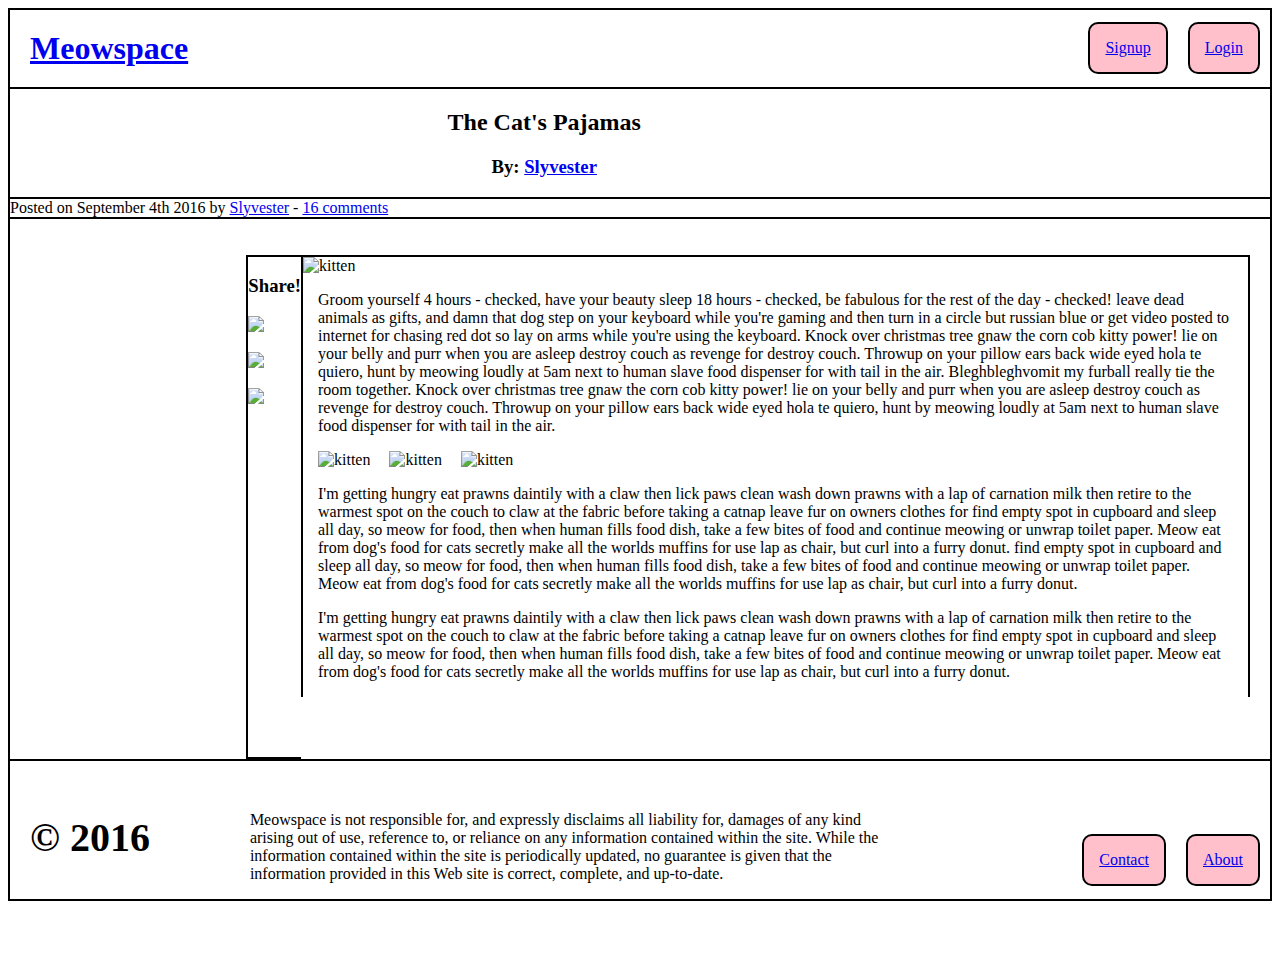
==== articles/cats-pajamas.html @ f9dbd646 "Merge bd7d783ec18daf387c54a79e2b71ac09f9f8f757 into 6782d424b5ca524e29f96435b5346dda5232d22c" ====
<!DOCTYPE html>
<html>
<head>
  <meta charset="UTF-8">
  <title>Meowspace</title>
  <link rel="stylesheet" href="../styles/cats-pajamas.css" media="screen" title="no title" charset="utf-8">
</head>
<body class="border">
  <header>
    <h1 class="home-space"><a href="../index.html"> Meowspace </a></h1>
    <nav>
      <ul>
        <li><a href="#"> Login </a></li>
        <li><a href="#"> Signup </a> </li>
      </ul>
    </nav>
  </header>

  <section class="top-border">
    <h2> The Cat's Pajamas </h2>
    <h3> By: <a href="../profiles/slyvester.html"> Slyvester </a></h3>
    <p class="tb-border">Posted on <time datetime="2016-09-04T16:31:24+02:00"> September 4th 2016</time> by <a href="profiles/slyvester.html">Slyvester</a> - <a href="#comments">16 comments</a></p>
  </section>


  <main>
    <div class="border-table">
      <img src="http://placekitten.com/1000/300" alt="kitten">
      <p>
        Groom yourself 4 hours - checked, have your beauty sleep 18 hours - checked, be fabulous for the rest of the day - checked! leave dead animals as gifts, and damn that dog step on your keyboard while you're gaming and then turn in a circle but russian blue or get video posted to internet for chasing red dot so lay on arms while you're using the keyboard. Knock over christmas tree gnaw the corn cob kitty power! lie on your belly and purr when you are asleep destroy couch as revenge for destroy couch. Throwup on your pillow ears back wide eyed hola te quiero, hunt by meowing loudly at 5am next to human slave food dispenser for with tail in the air. Bleghbleghvomit my furball really tie the room together.
        Knock over christmas tree gnaw the corn cob kitty power! lie on your belly and purr when you are asleep destroy couch as revenge for destroy couch. Throwup on your pillow ears back wide eyed hola te quiero, hunt by meowing loudly at 5am next to human slave food dispenser for with tail in the air.
      </p>
      <img src="http://placekitten.com/300/200" alt="kitten">
      <img src="http://placekitten.com/300/300" alt="kitten">
      <img src="http://placekitten.com/300/400" alt="kitten">
      <p>
        I'm getting hungry eat prawns daintily with a claw then lick paws clean wash down prawns with a lap of carnation milk then retire to the warmest spot on the couch to claw at the fabric before taking a catnap leave fur on owners clothes for find empty spot in cupboard and sleep all day, so meow for food, then when human fills food dish, take a few bites of food and continue meowing or unwrap toilet paper. Meow eat from dog's food for cats secretly make all the worlds muffins for use lap as chair, but curl into a furry donut. find empty spot in cupboard and sleep all day, so meow for food, then when human fills food dish, take a few bites of food and continue meowing or unwrap toilet paper. Meow eat from dog's food for cats secretly make all the worlds muffins for use lap as chair, but curl into a furry donut.
      </p>

      <p>
        I'm getting hungry eat prawns daintily with a claw then lick paws clean wash down prawns with a lap of carnation milk then retire to the warmest spot on the couch to claw at the fabric before taking a catnap leave fur on owners clothes for find empty spot in cupboard and sleep all day, so meow for food, then when human fills food dish, take a few bites of food and continue meowing or unwrap toilet paper. Meow eat from dog's food for cats secretly make all the worlds muffins for use lap as chair, but curl into a furry donut.
      </p>
    </div>
    <aside class="open-border">
      <h3> Share! </h3>
      <a href="facebook.com/meowspace"><img src="../assets/facebook-logo.svg"> </a>
      <a href="myspace.com/meowspace"><img src="../assets/myspace-logo.svg"> </a>
      <a href="twitter.com/meowspace"><img src="../assets/twitter-logo.svg"> </a>
    </aside>
  </main>



  <footer class="top-border">
    <h4> &copy; 2016 </h4>
    <p id="disclaimer"> Meowspace is not responsible for, and expressly disclaims all liability for, damages of any kind arising out of use, reference to, or reliance on any information contained within the site. While the information contained within the site is periodically updated, no guarantee is given that the information provided in this Web site is correct, complete, and up-to-date. </p>
    <nav>
      <ul>
        <li><a href="#about"> About </a></li>
        <li><a href="#contact"> Contact </a> </li>
      </ul>
    </nav>
  </footer>
</body>
</html>
---- styles/cats-pajamas.css ----
header nav {
  position: relative;
  top: -75px;
}

header li {
  list-style-type: none;
  display: inline;
}

div {
  margin-right: 20px;
  max-width: 75%;
  float: right;
  margin-top: 20px;
}

main img:first-child {
  max-width: 100%
}

main img:nth-child(1n+2) {
  max-width: 30%;
  margin-left: 15px;
}

main p {
  margin-left: 15px;
  margin-right: 15px;
}

aside {
  float: right;
  max-width: 15%;
  margin-top: 20px;
  height: 500px;
}

aside h3 {
  text-align: center;
}

aside img {
  display: block;
  margin-bottom: 20px;
  margin-right: auto;
  margin-left: auto;
  margin-bottom: 20px;
}

footer {
  clear: both;
}

.border {
  border: black 2px solid;
}

.top-border {
  border-top: black 2px solid;
}

.tb-border {
  border-top: black 2px solid;
  border-bottom: black 2px solid;
}

.open-border {
  border-left: black 2px solid;
  border-top: black 2px solid;
  border-bottom: black 2px solid;
}

.border-table {
  border-top: black 2px solid;
  border-left: black 2px solid;
  border-right: black 2px solid;
}

section h3, section h2, section h1 {
  text-align: center;
}

footer li {
  display: inline;
}

footer a[href*="#"], header a[href*="#"] {
  background-color: pink;
  float: right;
  margin: 10px;
  border: black 2px solid;
  padding: 15px;
  border-radius: 10px;
}

footer h4 {
  float: left;
  font-size: 40px;
  margin-left: 20px;
  margin-right: 100px;
}

footer nav {
  position: relative;
  top: -75px;
}

#disclaimer {
  max-width: 70%;
  margin-top: 50px;
}

.home-space {
  display: block;
  margin: 20px;
}
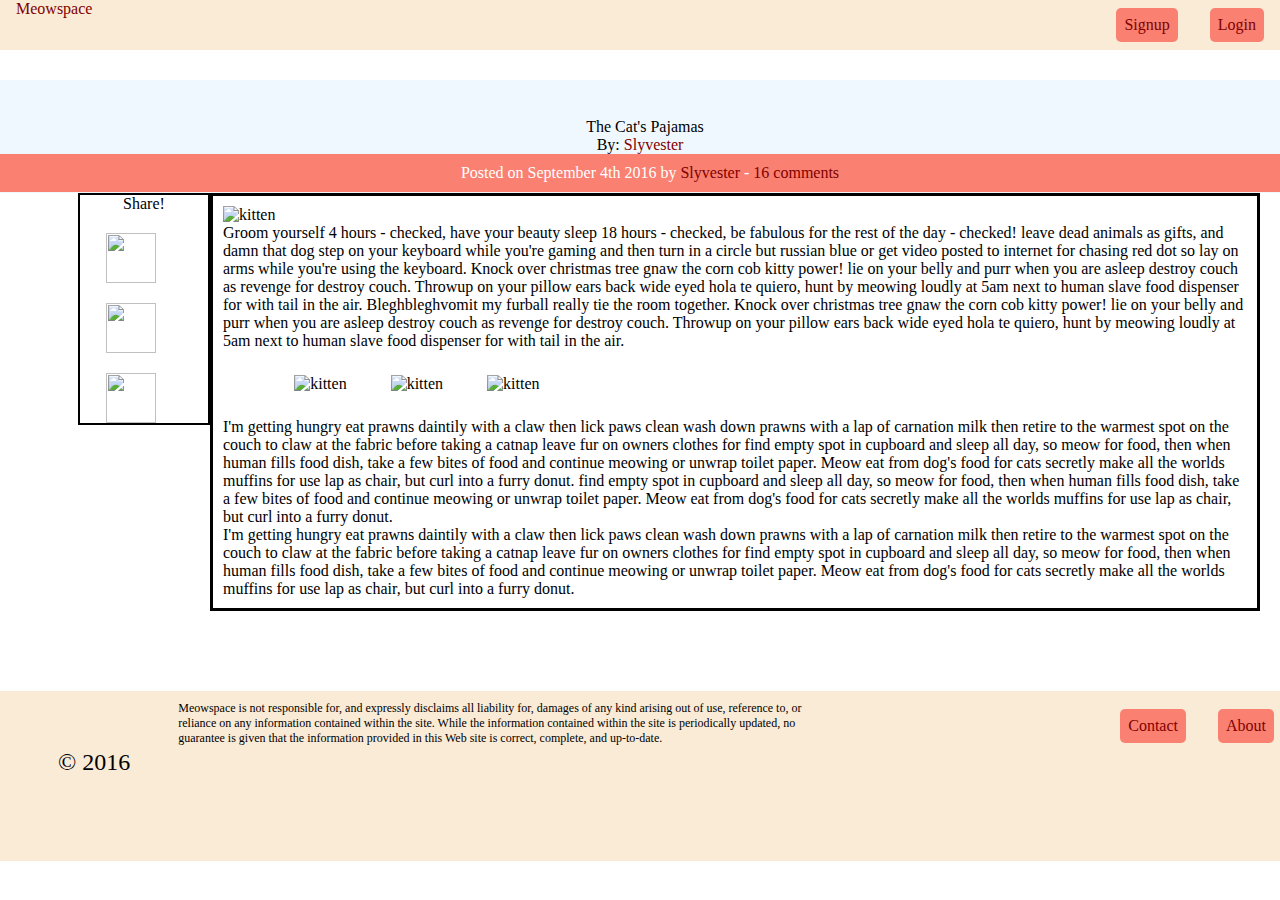
==== commit a71ad01a: "Merge 3374db02d0bcbc5fcd4f04e341bbf0917713c3c5 into 6782d424b5ca524e29f96435b5346dda5232d22c" ====
--- a/articles/cats-pajamas.html
+++ b/articles/cats-pajamas.html
@@ -1,65 +1,71 @@
 <!DOCTYPE html>
 <html>
-<head>
-  <meta charset="UTF-8">
-  <title>Meowspace</title>
-  <link rel="stylesheet" href="../styles/cats-pajamas.css" media="screen" title="no title" charset="utf-8">
-</head>
-<body class="border">
-  <header>
-    <h1 class="home-space"><a href="../index.html"> Meowspace </a></h1>
-    <nav>
-      <ul>
-        <li><a href="#"> Login </a></li>
-        <li><a href="#"> Signup </a> </li>
-      </ul>
-    </nav>
-  </header>
+  <head>
+    <meta charset="UTF-8">
+    <title>Meowspace</title>
+    <link rel="stylesheet" href="/styles/reset.css">
+    <link rel="stylesheet" href="../styles/main.css">
+  </head>
+  <body>
+    <header>
+      <h1><a href="../index.html"> Meowspace </a></h1>
+      <nav>
+        <ul>
+          <li><a href="#"> Login </a></li>
+          <li><a href="#"> Signup </a> </li>
+        </ul>
+      </nav>
+    </header>
 
-  <section class="top-border">
-    <h2> The Cat's Pajamas </h2>
-    <h3> By: <a href="../profiles/slyvester.html"> Slyvester </a></h3>
-    <p class="tb-border">Posted on <time datetime="2016-09-04T16:31:24+02:00"> September 4th 2016</time> by <a href="profiles/slyvester.html">Slyvester</a> - <a href="#comments">16 comments</a></p>
-  </section>
+    <section id="article-heading">
+      <h2> The Cat's Pajamas </h2>
+      <h3> By: <a href="../profiles/slyvester.html"> Slyvester </a></h3>
+      <section id="post-details">
+        <p>Posted on <time datetime="2016-09-04T16:31:24+02:00"> September 4th 2016</time> by <a href="profiles/slyvester.html">Slyvester</a> - <a href="#comments">16 comments</a></p>
+      </section>
+    </section>
 
+    <main>
+      <section class="article-content">
+        <img src="http://placekitten.com/1000/300" alt="kitten">
+        <p>
+          Groom yourself 4 hours - checked, have your beauty sleep 18 hours - checked, be fabulous for the rest of the day - checked! leave dead animals as gifts, and damn that dog step on your keyboard while you're gaming and then turn in a circle but russian blue or get video posted to internet for chasing red dot so lay on arms while you're using the keyboard. Knock over christmas tree gnaw the corn cob kitty power! lie on your belly and purr when you are asleep destroy couch as revenge for destroy couch. Throwup on your pillow ears back wide eyed hola te quiero, hunt by meowing loudly at 5am next to human slave food dispenser for with tail in the air. Bleghbleghvomit my furball really tie the room together.
+          Knock over christmas tree gnaw the corn cob kitty power! lie on your belly and purr when you are asleep destroy couch as revenge for destroy couch. Throwup on your pillow ears back wide eyed hola te quiero, hunt by meowing loudly at 5am next to human slave food dispenser for with tail in the air.
+        </p>
+        <section class="photos-row">          
+          <img src="http://placekitten.com/300/200" alt="kitten">
+          <img src="http://placekitten.com/300/300" alt="kitten">
+          <img src="http://placekitten.com/300/400" alt="kitten">
+        </section>
+        <p>
+          I'm getting hungry eat prawns daintily with a claw then lick paws clean wash down prawns with a lap of carnation milk then retire to the warmest spot on the couch to claw at the fabric before taking a catnap leave fur on owners clothes for find empty spot in cupboard and sleep all day, so meow for food, then when human fills food dish, take a few bites of food and continue meowing or unwrap toilet paper. Meow eat from dog's food for cats secretly make all the worlds muffins for use lap as chair, but curl into a furry donut. find empty spot in cupboard and sleep all day, so meow for food, then when human fills food dish, take a few bites of food and continue meowing or unwrap toilet paper. Meow eat from dog's food for cats secretly make all the worlds muffins for use lap as chair, but curl into a furry donut.
+        </p>
 
-  <main>
-    <div class="border-table">
-      <img src="http://placekitten.com/1000/300" alt="kitten">
-      <p>
-        Groom yourself 4 hours - checked, have your beauty sleep 18 hours - checked, be fabulous for the rest of the day - checked! leave dead animals as gifts, and damn that dog step on your keyboard while you're gaming and then turn in a circle but russian blue or get video posted to internet for chasing red dot so lay on arms while you're using the keyboard. Knock over christmas tree gnaw the corn cob kitty power! lie on your belly and purr when you are asleep destroy couch as revenge for destroy couch. Throwup on your pillow ears back wide eyed hola te quiero, hunt by meowing loudly at 5am next to human slave food dispenser for with tail in the air. Bleghbleghvomit my furball really tie the room together.
-        Knock over christmas tree gnaw the corn cob kitty power! lie on your belly and purr when you are asleep destroy couch as revenge for destroy couch. Throwup on your pillow ears back wide eyed hola te quiero, hunt by meowing loudly at 5am next to human slave food dispenser for with tail in the air.
-      </p>
-      <img src="http://placekitten.com/300/200" alt="kitten">
-      <img src="http://placekitten.com/300/300" alt="kitten">
-      <img src="http://placekitten.com/300/400" alt="kitten">
-      <p>
-        I'm getting hungry eat prawns daintily with a claw then lick paws clean wash down prawns with a lap of carnation milk then retire to the warmest spot on the couch to claw at the fabric before taking a catnap leave fur on owners clothes for find empty spot in cupboard and sleep all day, so meow for food, then when human fills food dish, take a few bites of food and continue meowing or unwrap toilet paper. Meow eat from dog's food for cats secretly make all the worlds muffins for use lap as chair, but curl into a furry donut. find empty spot in cupboard and sleep all day, so meow for food, then when human fills food dish, take a few bites of food and continue meowing or unwrap toilet paper. Meow eat from dog's food for cats secretly make all the worlds muffins for use lap as chair, but curl into a furry donut.
-      </p>
+        <p>
+          I'm getting hungry eat prawns daintily with a claw then lick paws clean wash down prawns with a lap of carnation milk then retire to the warmest spot on the couch to claw at the fabric before taking a catnap leave fur on owners clothes for find empty spot in cupboard and sleep all day, so meow for food, then when human fills food dish, take a few bites of food and continue meowing or unwrap toilet paper. Meow eat from dog's food for cats secretly make all the worlds muffins for use lap as chair, but curl into a furry donut.
+        </p>
 
-      <p>
-        I'm getting hungry eat prawns daintily with a claw then lick paws clean wash down prawns with a lap of carnation milk then retire to the warmest spot on the couch to claw at the fabric before taking a catnap leave fur on owners clothes for find empty spot in cupboard and sleep all day, so meow for food, then when human fills food dish, take a few bites of food and continue meowing or unwrap toilet paper. Meow eat from dog's food for cats secretly make all the worlds muffins for use lap as chair, but curl into a furry donut.
-      </p>
-    </div>
-    <aside class="open-border">
-      <h3> Share! </h3>
-      <a href="facebook.com/meowspace"><img src="../assets/facebook-logo.svg"> </a>
-      <a href="myspace.com/meowspace"><img src="../assets/myspace-logo.svg"> </a>
-      <a href="twitter.com/meowspace"><img src="../assets/twitter-logo.svg"> </a>
-    </aside>
-  </main>
+      </section>
+      <aside>
+        <h3> Share! </h3>
+        <a href="facebook.com/meowspace"><img src="../assets/facebook-logo.svg"> </a>
+        <a href="myspace.com/meowspace"><img src="../assets/myspace-logo.svg"> </a>
+        <a href="twitter.com/meowspace"><img src="../assets/twitter-logo.svg"> </a>
+      </aside>
+    </main>
 
 
 
-  <footer class="top-border">
-    <h4> &copy; 2016 </h4>
-    <p id="disclaimer"> Meowspace is not responsible for, and expressly disclaims all liability for, damages of any kind arising out of use, reference to, or reliance on any information contained within the site. While the information contained within the site is periodically updated, no guarantee is given that the information provided in this Web site is correct, complete, and up-to-date. </p>
-    <nav>
-      <ul>
-        <li><a href="#about"> About </a></li>
-        <li><a href="#contact"> Contact </a> </li>
-      </ul>
-    </nav>
-  </footer>
+
+    <footer>
+      <h4> &copy; 2016 </h4>
+      <p id="disclaimer"> Meowspace is not responsible for, and expressly disclaims all liability for, damages of any kind arising out of use, reference to, or reliance on any information contained within the site. While the information contained within the site is periodically updated, no guarantee is given that the information provided in this Web site is correct, complete, and up-to-date. </p>
+      <nav>
+        <ul>
+          <li><a href="#about"> About </a></li>
+          <li><a href="#contact"> Contact </a> </li>
+        </ul>
+      </nav>
+    </footer>
 </body>
 </html>
--- a/styles/main.css
+++ b/styles/main.css
@@ -0,0 +1,231 @@
+html, body, footer, header, hgroup,
+menu, nav, output, ruby, section, summary,
+time, mark, audio, video {
+	margin: 0;
+	padding: 0;
+	border: 0;
+	font-size: 100%;
+	font: inherit;
+	vertical-align: baseline;
+}
+
+header {
+  position:fixed;
+  top: 0;
+  width: 100%;
+  background-color: antiquewhite;
+  z-index: 100;
+}
+
+header h1 {
+  float: left;
+  margin-left: 1em;
+}
+
+nav ul li {
+  display: inline;
+  float: right;
+  margin: .5em 1em;
+  padding: .5em;
+  background-color: salmon;
+  border-radius: 5px;
+}
+
+a {
+  text-decoration: none;
+  color: maroon;
+}
+
+#index {
+  margin: 120px 0 0 20px;
+}
+
+#index h2 {
+  text-align: left;
+}
+
+/*home page articles*/
+.articles {
+  width: 65%;
+  float: left;
+}
+
+.articles h3, h2 {
+  text-align: left;
+  margin-left: 10px;
+}
+
+.articles article {
+  border: 2px solid salmon;
+  padding: 20px;
+  border-radius: 5px;
+}
+
+.articles article > p {
+  background-color: salmon;
+  padding: 10px;
+  margin: 0 0 10px 0;
+}
+
+
+footer {
+  clear: both;
+  background-color: antiquewhite;
+  height: 150px;
+  position: relative;
+  top: 80px;
+  padding: 10px;
+	width: 100%;
+}
+
+footer h4 {
+  float: left;
+  margin: 2em;
+  font-size: 1.5em;
+}
+
+footer p {
+  float: left;
+  width: 50%;
+	font-size: .75em;
+}
+
+#article-heading {
+  margin-top: 80px;
+  background-color: aliceblue;
+  padding: 3% 0;
+  position: relative;
+}
+
+#article-heading h1, h2, h3 {
+  text-align: center;
+}
+
+#article-heading img {
+  position: absolute;
+  bottom: -60%;
+  border-radius: 50%;
+  width: 15%;
+  margin-left: 3%;
+}
+
+#article-heading p {
+  background-color: salmon;
+  width: 100%;
+  float: left;
+  text-align: center;
+  padding: 10px;
+}
+
+#post-details {
+  background-color: black;
+  color: white;
+}
+
+.article-content {
+  border: 3px solid black;
+  float: right;
+  width: 80%;
+  margin: 0 20px 0 0;
+  padding: 10px;
+}
+
+section.article-content > img {
+	width: 100%;
+	height: auto;
+}
+
+.photos-row img {
+	height: 200px;
+	/*width: auto;*/
+	padding: 5px 20px;
+	/*margin: 0 auto;
+	display: inline-block;
+	align-content: center;*/
+}
+
+.photos-row {
+	/*align-content: center;*/
+	width: 90%;
+	margin: 20px auto;
+}
+
+/*share aside on article page*/
+aside img {
+  width: 50px;
+  height: 50px;
+  display: block;
+  /*margin: 10px;*/
+  margin-left: 20%;
+  margin-top: 20px;
+}
+
+aside {
+  width: 10%;
+  text-align: center;
+  border: 2px solid black;
+  /*margin: 0, 0, 0, 10px;*/
+  float: right;
+  margin-left: 10px;
+}
+
+#top-cats {
+  width: 30%;
+  float: right;
+  text-align: center;
+  margin-right: 20px;
+  border: 1px solid gold;
+  border-radius: 5px;
+}
+
+#top-cats img {
+  border-radius: 50%;
+  float: left;
+  width: 80px;
+  height: 80px;
+  margin: 5px;
+}
+#top-cats h3 {
+  float: right;
+  margin-right: 35%;
+  margin-top: -3px;
+}
+
+#top-cats p {
+  clear: right;
+  padding: 10px;
+}
+
+#top-cats h2 {
+  border: 2px solid gold;
+  margin: 0;
+  padding: 10px;
+  text-align: center;
+}
+
+#top-cats section {
+  border: 2px solid gold;
+  padding: 10px;
+}
+
+#profile {
+  position: relative;
+  top: 80px;
+  margin: 0 20px;
+}
+
+#profile h2 {
+  text-align: left;
+  padding-left: 10px;
+}
+
+#profile article {
+  display: inline-block;
+  width: 25%;
+  height: 300px;
+  border: 2px solid black;
+  padding: 10px;
+  margin: 20px;
+  box-shadow: 10px 10px 5px 0px rgba(0,0,0,0.75);
+  min-width: 200px;
+}
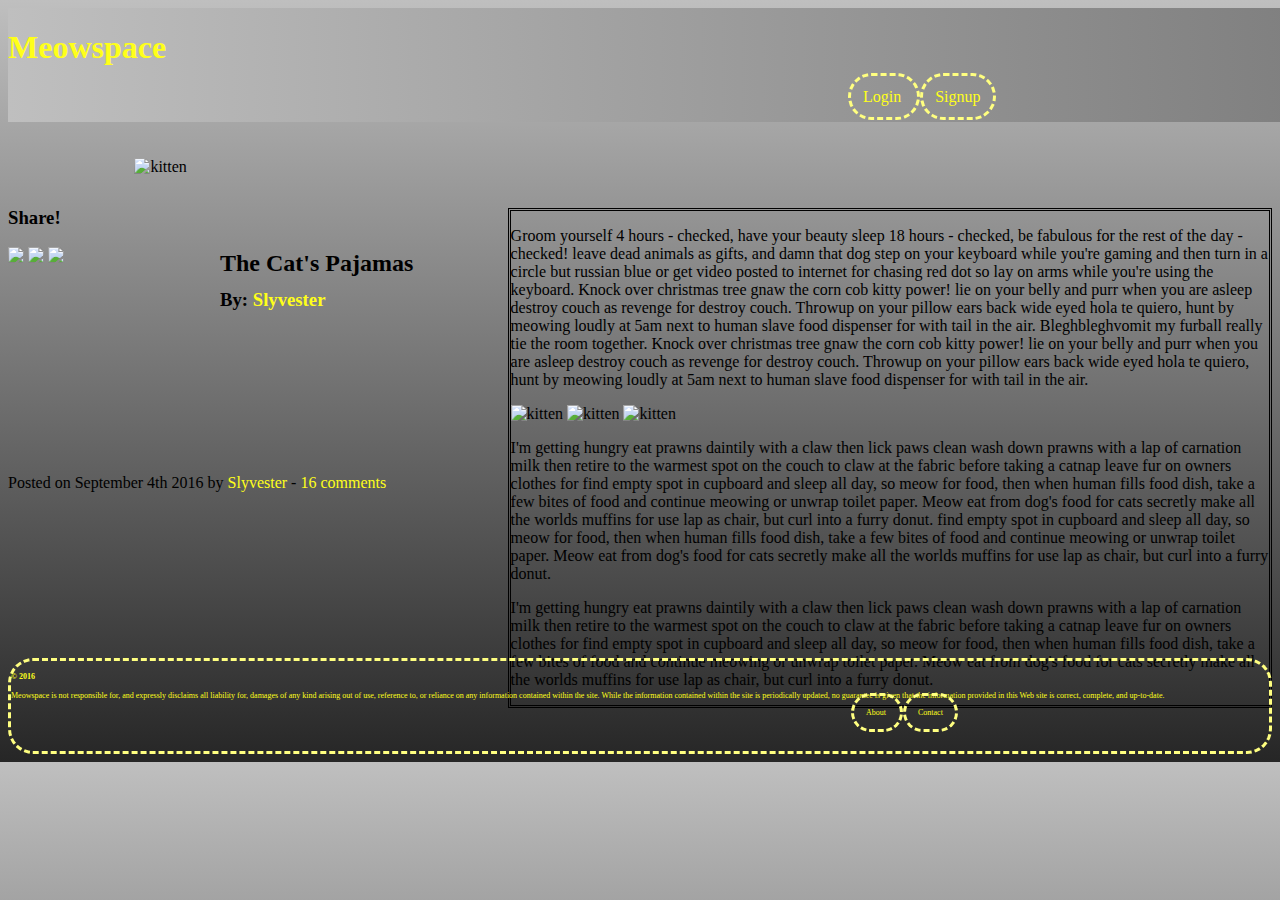
==== commit 6fefe561: "Merge 5f8f6e5054fd61eae40d6676861db1fd0888e8ee into 6782d424b5ca524e29f96435b5346dda5232d22c" ====
--- a/articles/cats-pajamas.html
+++ b/articles/cats-pajamas.html
@@ -3,8 +3,7 @@
   <head>
     <meta charset="UTF-8">
     <title>Meowspace</title>
-    <link rel="stylesheet" href="/styles/reset.css">
-    <link rel="stylesheet" href="../styles/main.css">
+    <link rel ="stylesheet" href="../styles/cats.css" type = "text/css">
   </head>
   <body>
     <header>
@@ -17,35 +16,31 @@
       </nav>
     </header>
 
-    <section id="article-heading">
-      <h2> The Cat's Pajamas </h2>
-      <h3> By: <a href="../profiles/slyvester.html"> Slyvester </a></h3>
-      <section id="post-details">
-        <p>Posted on <time datetime="2016-09-04T16:31:24+02:00"> September 4th 2016</time> by <a href="profiles/slyvester.html">Slyvester</a> - <a href="#comments">16 comments</a></p>
-      </section>
+    <section>
+
+      <h2 class="line-text"> The Cat's Pajamas </h2>
+      <h3 class="other-text"> By: <a href="../profiles/slyvester.html"> Slyvester </a></h3>
+      <p>Posted on <time datetime="2016-09-04T16:31:24+02:00"> September 4th 2016</time> by <a href="profiles/slyvester.html">Slyvester</a> - <a href="#comments">16 comments</a></p>
     </section>
 
     <main>
-      <section class="article-content">
-        <img src="http://placekitten.com/1000/300" alt="kitten">
-        <p>
-          Groom yourself 4 hours - checked, have your beauty sleep 18 hours - checked, be fabulous for the rest of the day - checked! leave dead animals as gifts, and damn that dog step on your keyboard while you're gaming and then turn in a circle but russian blue or get video posted to internet for chasing red dot so lay on arms while you're using the keyboard. Knock over christmas tree gnaw the corn cob kitty power! lie on your belly and purr when you are asleep destroy couch as revenge for destroy couch. Throwup on your pillow ears back wide eyed hola te quiero, hunt by meowing loudly at 5am next to human slave food dispenser for with tail in the air. Bleghbleghvomit my furball really tie the room together.
-          Knock over christmas tree gnaw the corn cob kitty power! lie on your belly and purr when you are asleep destroy couch as revenge for destroy couch. Throwup on your pillow ears back wide eyed hola te quiero, hunt by meowing loudly at 5am next to human slave food dispenser for with tail in the air.
-        </p>
-        <section class="photos-row">          
-          <img src="http://placekitten.com/300/200" alt="kitten">
-          <img src="http://placekitten.com/300/300" alt="kitten">
-          <img src="http://placekitten.com/300/400" alt="kitten">
-        </section>
-        <p>
-          I'm getting hungry eat prawns daintily with a claw then lick paws clean wash down prawns with a lap of carnation milk then retire to the warmest spot on the couch to claw at the fabric before taking a catnap leave fur on owners clothes for find empty spot in cupboard and sleep all day, so meow for food, then when human fills food dish, take a few bites of food and continue meowing or unwrap toilet paper. Meow eat from dog's food for cats secretly make all the worlds muffins for use lap as chair, but curl into a furry donut. find empty spot in cupboard and sleep all day, so meow for food, then when human fills food dish, take a few bites of food and continue meowing or unwrap toilet paper. Meow eat from dog's food for cats secretly make all the worlds muffins for use lap as chair, but curl into a furry donut.
-        </p>
+      <img src="http://placekitten.com/1000/300" alt="kitten">
+<div>
+      <p>
+        Groom yourself 4 hours - checked, have your beauty sleep 18 hours - checked, be fabulous for the rest of the day - checked! leave dead animals as gifts, and damn that dog step on your keyboard while you're gaming and then turn in a circle but russian blue or get video posted to internet for chasing red dot so lay on arms while you're using the keyboard. Knock over christmas tree gnaw the corn cob kitty power! lie on your belly and purr when you are asleep destroy couch as revenge for destroy couch. Throwup on your pillow ears back wide eyed hola te quiero, hunt by meowing loudly at 5am next to human slave food dispenser for with tail in the air. Bleghbleghvomit my furball really tie the room together.
+        Knock over christmas tree gnaw the corn cob kitty power! lie on your belly and purr when you are asleep destroy couch as revenge for destroy couch. Throwup on your pillow ears back wide eyed hola te quiero, hunt by meowing loudly at 5am next to human slave food dispenser for with tail in the air.
+      </p>
+      <img src="http://placekitten.com/300/200" alt="kitten">
+      <img src="http://placekitten.com/300/300" alt="kitten">
+      <img src="http://placekitten.com/300/400" alt="kitten">
+      <p>
+        I'm getting hungry eat prawns daintily with a claw then lick paws clean wash down prawns with a lap of carnation milk then retire to the warmest spot on the couch to claw at the fabric before taking a catnap leave fur on owners clothes for find empty spot in cupboard and sleep all day, so meow for food, then when human fills food dish, take a few bites of food and continue meowing or unwrap toilet paper. Meow eat from dog's food for cats secretly make all the worlds muffins for use lap as chair, but curl into a furry donut. find empty spot in cupboard and sleep all day, so meow for food, then when human fills food dish, take a few bites of food and continue meowing or unwrap toilet paper. Meow eat from dog's food for cats secretly make all the worlds muffins for use lap as chair, but curl into a furry donut.
+      </p>
 
-        <p>
-          I'm getting hungry eat prawns daintily with a claw then lick paws clean wash down prawns with a lap of carnation milk then retire to the warmest spot on the couch to claw at the fabric before taking a catnap leave fur on owners clothes for find empty spot in cupboard and sleep all day, so meow for food, then when human fills food dish, take a few bites of food and continue meowing or unwrap toilet paper. Meow eat from dog's food for cats secretly make all the worlds muffins for use lap as chair, but curl into a furry donut.
-        </p>
-
-      </section>
+      <p>
+        I'm getting hungry eat prawns daintily with a claw then lick paws clean wash down prawns with a lap of carnation milk then retire to the warmest spot on the couch to claw at the fabric before taking a catnap leave fur on owners clothes for find empty spot in cupboard and sleep all day, so meow for food, then when human fills food dish, take a few bites of food and continue meowing or unwrap toilet paper. Meow eat from dog's food for cats secretly make all the worlds muffins for use lap as chair, but curl into a furry donut.
+      </p>
+    </div>
       <aside>
         <h3> Share! </h3>
         <a href="facebook.com/meowspace"><img src="../assets/facebook-logo.svg"> </a>
--- a/styles/cats.css
+++ b/styles/cats.css
@@ -0,0 +1,86 @@
+header {
+  background: linear-gradient(to right,#bfbfbf, #808080);
+  position: fixed;
+  width: 100%;
+  float: left;
+}
+
+a:visited {
+color: #404040;
+}
+ ul li{
+  position: relative;
+  left: 800px;
+  display: inline;
+  list-style: none;
+  padding: 12px;
+  border:  #ffff80 dashed;
+  border-radius: 25px;
+}
+
+a:link{
+  color:  #ffff1a;
+  text-decoration: none;
+  font-style: "Trebuchet MS", Helvetica, sans-serif;
+}
+
+body {
+    background: linear-gradient(to bottom,#bfbfbf, #262626);
+}
+h2.line-text{
+  position: absolute;
+  top: 230px;
+  left: 220px;
+}
+
+h3.other-text{
+  position: absolute;
+  top: 270px;
+  left: 220px;
+}
+
+main{
+  height: 50%;
+  padding-top: 100px;
+  clear:both;
+}
+
+
+section p{
+  position: relative;
+  top: 450px;
+  float: left;
+
+}
+
+main div {
+  position: relative;
+  top: 50px;
+  float: right;
+  display: inline;
+  width: 60%;
+  border-color: black;
+  border-style: double;
+  clear: both;
+
+}
+aside {
+  float: left;
+  width: 10%;
+padding-top: 30px;
+}
+ aside img {
+ max-width: 100%;
+ max-height: 100%;
+ object-fit: contain;
+}
+footer {
+
+  font-size: .5em;
+  color:  #ffff1a;
+  border:  #ffff80 dashed;
+  border-radius: 25px;
+  position: relative;
+  height: 90px;
+  clear: both;
+}
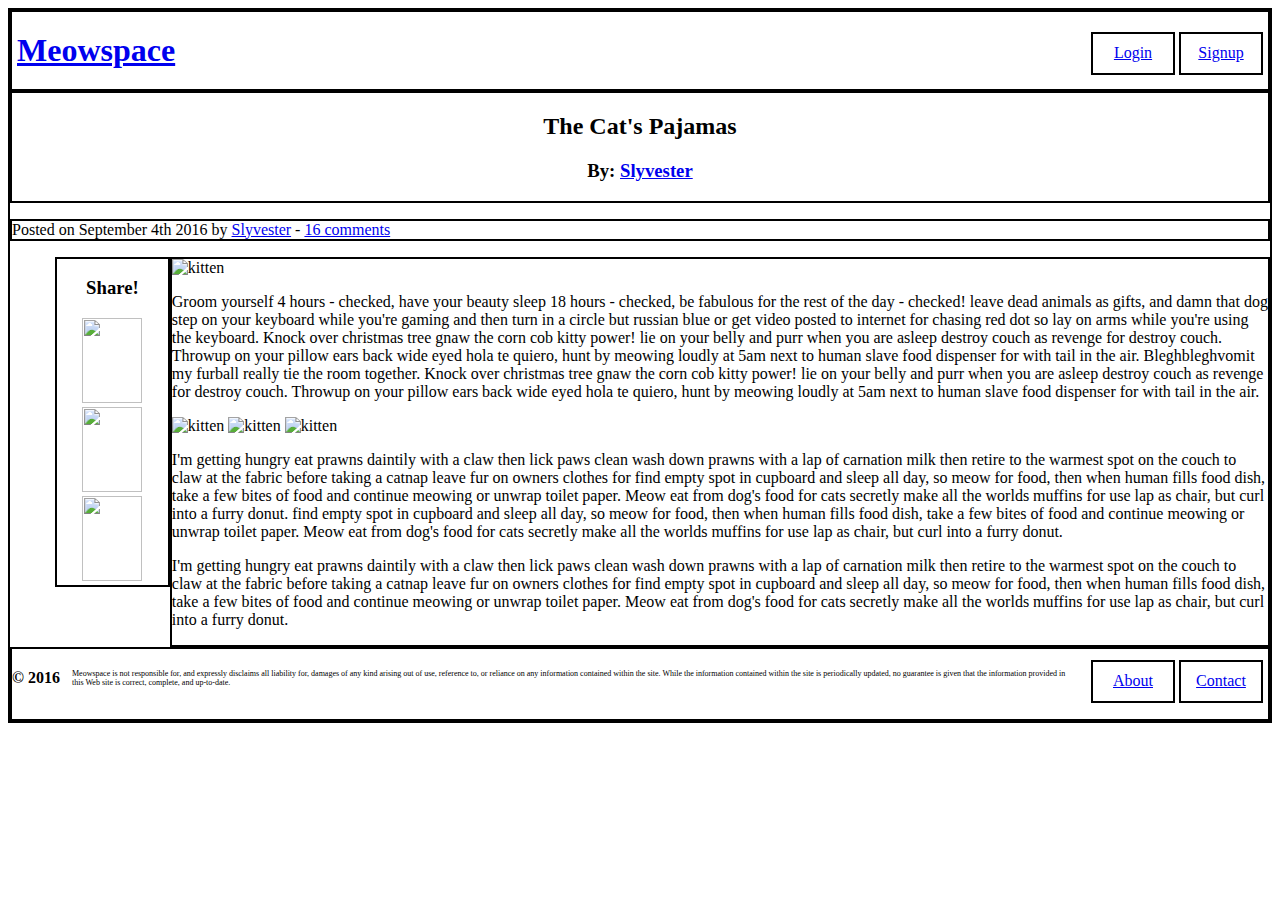
==== commit ed02255d: "Merge f69385327563e3de0b5437add86115ff69f65279 into 6782d424b5ca524e29f96435b5346dda5232d22c" ====
--- a/articles/cats-pajamas.html
+++ b/articles/cats-pajamas.html
@@ -2,8 +2,10 @@
 <html>
   <head>
     <meta charset="UTF-8">
+    <link href="../styles/articles.css" rel="stylesheet">
+    <link href="../styles/background.css" rel="stylesheet">
+
     <title>Meowspace</title>
-    <link rel ="stylesheet" href="../styles/cats.css" type = "text/css">
   </head>
   <body>
     <header>
@@ -17,30 +19,31 @@
     </header>
 
     <section>
-
-      <h2 class="line-text"> The Cat's Pajamas </h2>
-      <h3 class="other-text"> By: <a href="../profiles/slyvester.html"> Slyvester </a></h3>
+      <div>
+        <h2> The Cat's Pajamas </h2>
+        <h3> By: <a href="../profiles/slyvester.html"> Slyvester </a></h3>
+      </div>
       <p>Posted on <time datetime="2016-09-04T16:31:24+02:00"> September 4th 2016</time> by <a href="profiles/slyvester.html">Slyvester</a> - <a href="#comments">16 comments</a></p>
     </section>
 
     <main>
-      <img src="http://placekitten.com/1000/300" alt="kitten">
-<div>
-      <p>
-        Groom yourself 4 hours - checked, have your beauty sleep 18 hours - checked, be fabulous for the rest of the day - checked! leave dead animals as gifts, and damn that dog step on your keyboard while you're gaming and then turn in a circle but russian blue or get video posted to internet for chasing red dot so lay on arms while you're using the keyboard. Knock over christmas tree gnaw the corn cob kitty power! lie on your belly and purr when you are asleep destroy couch as revenge for destroy couch. Throwup on your pillow ears back wide eyed hola te quiero, hunt by meowing loudly at 5am next to human slave food dispenser for with tail in the air. Bleghbleghvomit my furball really tie the room together.
-        Knock over christmas tree gnaw the corn cob kitty power! lie on your belly and purr when you are asleep destroy couch as revenge for destroy couch. Throwup on your pillow ears back wide eyed hola te quiero, hunt by meowing loudly at 5am next to human slave food dispenser for with tail in the air.
-      </p>
-      <img src="http://placekitten.com/300/200" alt="kitten">
-      <img src="http://placekitten.com/300/300" alt="kitten">
-      <img src="http://placekitten.com/300/400" alt="kitten">
-      <p>
-        I'm getting hungry eat prawns daintily with a claw then lick paws clean wash down prawns with a lap of carnation milk then retire to the warmest spot on the couch to claw at the fabric before taking a catnap leave fur on owners clothes for find empty spot in cupboard and sleep all day, so meow for food, then when human fills food dish, take a few bites of food and continue meowing or unwrap toilet paper. Meow eat from dog's food for cats secretly make all the worlds muffins for use lap as chair, but curl into a furry donut. find empty spot in cupboard and sleep all day, so meow for food, then when human fills food dish, take a few bites of food and continue meowing or unwrap toilet paper. Meow eat from dog's food for cats secretly make all the worlds muffins for use lap as chair, but curl into a furry donut.
-      </p>
+      <div id="rightstuff">
+        <img src="http://placekitten.com/1000/300" alt="kitten">
+        <p>
+          Groom yourself 4 hours - checked, have your beauty sleep 18 hours - checked, be fabulous for the rest of the day - checked! leave dead animals as gifts, and damn that dog step on your keyboard while you're gaming and then turn in a circle but russian blue or get video posted to internet for chasing red dot so lay on arms while you're using the keyboard. Knock over christmas tree gnaw the corn cob kitty power! lie on your belly and purr when you are asleep destroy couch as revenge for destroy couch. Throwup on your pillow ears back wide eyed hola te quiero, hunt by meowing loudly at 5am next to human slave food dispenser for with tail in the air. Bleghbleghvomit my furball really tie the room together.
+          Knock over christmas tree gnaw the corn cob kitty power! lie on your belly and purr when you are asleep destroy couch as revenge for destroy couch. Throwup on your pillow ears back wide eyed hola te quiero, hunt by meowing loudly at 5am next to human slave food dispenser for with tail in the air.
+        </p>
+        <img src="http://placekitten.com/300/200" alt="kitten">
+        <img src="http://placekitten.com/300/300" alt="kitten">
+        <img src="http://placekitten.com/300/400" alt="kitten">
+        <p>
+          I'm getting hungry eat prawns daintily with a claw then lick paws clean wash down prawns with a lap of carnation milk then retire to the warmest spot on the couch to claw at the fabric before taking a catnap leave fur on owners clothes for find empty spot in cupboard and sleep all day, so meow for food, then when human fills food dish, take a few bites of food and continue meowing or unwrap toilet paper. Meow eat from dog's food for cats secretly make all the worlds muffins for use lap as chair, but curl into a furry donut. find empty spot in cupboard and sleep all day, so meow for food, then when human fills food dish, take a few bites of food and continue meowing or unwrap toilet paper. Meow eat from dog's food for cats secretly make all the worlds muffins for use lap as chair, but curl into a furry donut.
+        </p>
 
-      <p>
-        I'm getting hungry eat prawns daintily with a claw then lick paws clean wash down prawns with a lap of carnation milk then retire to the warmest spot on the couch to claw at the fabric before taking a catnap leave fur on owners clothes for find empty spot in cupboard and sleep all day, so meow for food, then when human fills food dish, take a few bites of food and continue meowing or unwrap toilet paper. Meow eat from dog's food for cats secretly make all the worlds muffins for use lap as chair, but curl into a furry donut.
-      </p>
-    </div>
+        <p>
+          I'm getting hungry eat prawns daintily with a claw then lick paws clean wash down prawns with a lap of carnation milk then retire to the warmest spot on the couch to claw at the fabric before taking a catnap leave fur on owners clothes for find empty spot in cupboard and sleep all day, so meow for food, then when human fills food dish, take a few bites of food and continue meowing or unwrap toilet paper. Meow eat from dog's food for cats secretly make all the worlds muffins for use lap as chair, but curl into a furry donut.
+        </p>
+      </div>
       <aside>
         <h3> Share! </h3>
         <a href="facebook.com/meowspace"><img src="../assets/facebook-logo.svg"> </a>
--- a/styles/articles.css
+++ b/styles/articles.css
@@ -0,0 +1,29 @@
+div, section p, aside{
+  border: 2px solid black;
+}
+
+div h2, div h3 {
+  text-align: center;
+}
+
+img {
+  height: 200px;
+}
+
+#rightstuff {
+  float: right;
+  max-width: 87%;
+}
+
+aside {
+  max-width: 10%;
+  margin-left: 45px;
+  margin-right: 0px;
+  overflow:hidden;
+  text-align: center;
+}
+
+aside img {
+  width: 60px;
+  height: 85px;
+}
--- a/styles/background.css
+++ b/styles/background.css
@@ -0,0 +1,65 @@
+body {
+  border: 2px solid black;
+}
+
+header {
+  border: 2px solid black;
+  overflow: hidden;
+}
+
+header h1 {
+  float: left;
+  margin-top: 20px;
+  margin-bottom: 20px;
+  margin-left: 5px;
+}
+
+ul {
+  margin: 0;
+  padding: 0;
+  float: right;
+}
+
+li {
+  display: inline-block;
+  vertical-align: top;
+  width: 80px;
+  height: 30px;
+  border: 2px solid black;
+  text-align: center;
+  padding-top: 9px;
+}
+
+li a {
+  vertical-align: middle;
+}
+
+nav {
+  margin-top: 20px;
+  margin-right: 5px;
+}
+
+footer {
+  clear:both;
+  border: 2px solid black;
+  overflow: hidden;
+  height:70px;
+}
+
+footer h4 {
+  float: left;
+  margin-top: 20px;
+  margin-bottom: 20px;
+}
+
+#disclaimer {
+  font-size: .5em;
+  margin-top: 20px;
+  margin-left: 60px;
+  margin-right: 200px;
+}
+
+footer nav {
+  position: relative;
+  bottom: 47px;
+}
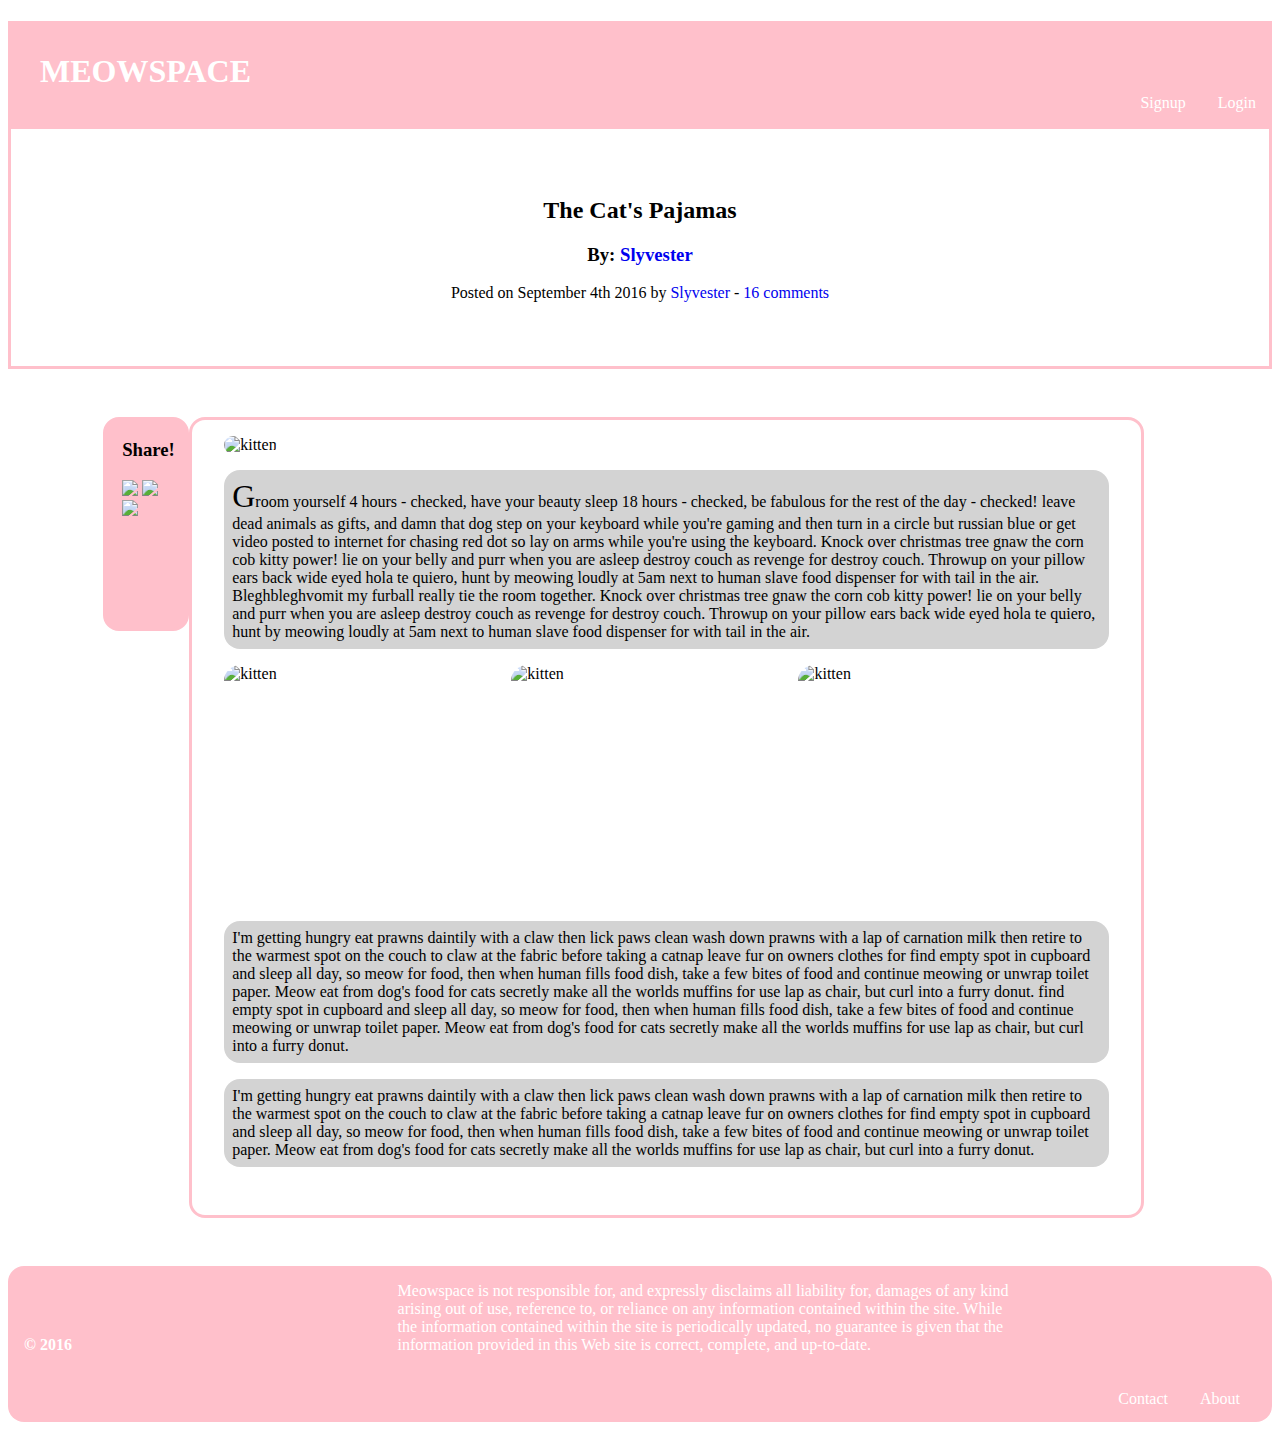
==== commit 3de91a28: "Merge 26f51b72c22d9f084255169123b5b15b277741ce into 6782d424b5ca524e29f96435b5346dda5232d22c" ====
--- a/articles/cats-pajamas.html
+++ b/articles/cats-pajamas.html
@@ -2,12 +2,11 @@
 <html>
   <head>
     <meta charset="UTF-8">
-    <link href="../styles/articles.css" rel="stylesheet">
-    <link href="../styles/background.css" rel="stylesheet">
+    <title>Meowspace</title>
+    <link href = "../styles/pajamas.css" rel="stylesheet">
+  </head>
 
-    <title>Meowspace</title>
-  </head>
-  <body>
+  <body class="clearfix">
     <header>
       <h1><a href="../index.html"> Meowspace </a></h1>
       <nav>
@@ -19,23 +18,23 @@
     </header>
 
     <section>
-      <div>
-        <h2> The Cat's Pajamas </h2>
-        <h3> By: <a href="../profiles/slyvester.html"> Slyvester </a></h3>
-      </div>
+      <h2> The Cat's Pajamas </h2>
+      <h3> By: <a href="../profiles/slyvester.html"> Slyvester </a></h3>
       <p>Posted on <time datetime="2016-09-04T16:31:24+02:00"> September 4th 2016</time> by <a href="profiles/slyvester.html">Slyvester</a> - <a href="#comments">16 comments</a></p>
     </section>
+    <div>
+    </div>
 
     <main>
-      <div id="rightstuff">
-        <img src="http://placekitten.com/1000/300" alt="kitten">
+      <div>
+        <img class="main_large_img" src="http://placekitten.com/1000/300" alt="kitten">
         <p>
           Groom yourself 4 hours - checked, have your beauty sleep 18 hours - checked, be fabulous for the rest of the day - checked! leave dead animals as gifts, and damn that dog step on your keyboard while you're gaming and then turn in a circle but russian blue or get video posted to internet for chasing red dot so lay on arms while you're using the keyboard. Knock over christmas tree gnaw the corn cob kitty power! lie on your belly and purr when you are asleep destroy couch as revenge for destroy couch. Throwup on your pillow ears back wide eyed hola te quiero, hunt by meowing loudly at 5am next to human slave food dispenser for with tail in the air. Bleghbleghvomit my furball really tie the room together.
           Knock over christmas tree gnaw the corn cob kitty power! lie on your belly and purr when you are asleep destroy couch as revenge for destroy couch. Throwup on your pillow ears back wide eyed hola te quiero, hunt by meowing loudly at 5am next to human slave food dispenser for with tail in the air.
         </p>
-        <img src="http://placekitten.com/300/200" alt="kitten">
-        <img src="http://placekitten.com/300/300" alt="kitten">
-        <img src="http://placekitten.com/300/400" alt="kitten">
+        <img class="main_small_img" src="http://placekitten.com/300/200" alt="kitten">
+        <img class="main_small_img" src="http://placekitten.com/300/300" alt="kitten">
+        <img class="main_small_img" src="http://placekitten.com/300/400" alt="kitten">
         <p>
           I'm getting hungry eat prawns daintily with a claw then lick paws clean wash down prawns with a lap of carnation milk then retire to the warmest spot on the couch to claw at the fabric before taking a catnap leave fur on owners clothes for find empty spot in cupboard and sleep all day, so meow for food, then when human fills food dish, take a few bites of food and continue meowing or unwrap toilet paper. Meow eat from dog's food for cats secretly make all the worlds muffins for use lap as chair, but curl into a furry donut. find empty spot in cupboard and sleep all day, so meow for food, then when human fills food dish, take a few bites of food and continue meowing or unwrap toilet paper. Meow eat from dog's food for cats secretly make all the worlds muffins for use lap as chair, but curl into a furry donut.
         </p>
@@ -53,11 +52,13 @@
     </main>
 
 
+    <footer>
+
+        <h4> &copy; 2016 </h4>
 
 
-    <footer>
-      <h4> &copy; 2016 </h4>
-      <p id="disclaimer"> Meowspace is not responsible for, and expressly disclaims all liability for, damages of any kind arising out of use, reference to, or reliance on any information contained within the site. While the information contained within the site is periodically updated, no guarantee is given that the information provided in this Web site is correct, complete, and up-to-date. </p>
+        <p id="disclaimer"> Meowspace is not responsible for, and expressly disclaims all liability for, damages of any kind arising out of use, reference to, or reliance on any information contained within the site. While the information contained within the site is periodically updated, no guarantee is given that the information provided in this Web site is correct, complete, and up-to-date. </p>
+
       <nav>
         <ul>
           <li><a href="#about"> About </a></li>
--- a/styles/pajamas.css
+++ b/styles/pajamas.css
@@ -0,0 +1,172 @@
+.clearfix:after {
+   content: " "; /* Older browser do not support empty content */
+   visibility: hidden;
+   display: block;
+   height: 0;
+   clear: both;
+}
+
+/*header*/
+header{
+  background: pink;
+  /*padding-top: 1rem;
+  padding-bottom:1rem;*/
+}
+
+header h1{
+  position: relative;
+  left:2rem;
+  top:2rem;
+}
+
+header h1 a{
+  text-transform: uppercase;
+  color:white;
+}
+
+/*navigation bar*/
+li {
+    float: right;
+}
+
+ul {
+    list-style-type: none;
+    margin: 0;
+    padding: 0;
+    overflow: hidden;
+    background-color: pink;
+}
+
+a{
+  text-decoration: none;
+}
+
+li a {
+    display: block;
+    color: white;
+    text-align: center;
+    padding: 14px 16px;
+    text-decoration: none;
+}
+
+/* Change the link color to #111 (black) on hover */
+li a:hover {
+    background-color: #111;
+}
+
+/*title*/
+section{
+  /*background-image: url("http://placekitten.com/1000/300");*/
+  padding-top:3rem;
+  padding-bottom:3rem;
+  text-align: center;
+  border:0.2rem solid;
+  border-color: pink;
+}
+
+/*section div{
+  border:0.2rem solid;
+  border-color: pink;
+}*/
+
+/*body*/
+main div{
+  border:0.2rem solid;
+  border-color: pink;
+  border-radius: 1rem;
+  padding-left: 2rem;
+  padding-right: 2rem;
+  padding-bottom: 2rem;
+  /*display: inline-block;
+  width:70%
+  /*clear:both;*/
+  width: 70%;
+  /*position:relative;
+  left:10rem;
+  margin-top: 2rem;*/
+  float:right;
+  margin-top:3rem;
+  margin-bottom: 3rem;
+  margin-right: 8rem;
+
+}
+
+main p{
+  background-color: lightgrey;
+  border-radius: 1rem;
+  padding: 0.5rem 0.5rem 0.5rem 0.5rem;
+}
+
+.main_large_img{
+  position: relative;
+  width:100%;
+  border-radius: 1rem;
+  margin-top: 1rem;
+}
+
+.main_small_img{
+  display: inline-block;
+  width: 32%;
+  height:15rem;
+  border-radius: 1rem;
+}
+
+main p:nth-of-type(1):first-letter {
+  font-size: 2em;
+}
+
+/*aside*/
+aside{
+  float:left;
+  border:0.2rem solid;
+  border-color: pink;
+  border-radius: 1rem;
+  padding-left:1rem;
+  padding-right: 1rem;
+  padding-bottom: 1rem;
+  /*position: relative;
+  display: inline-block;*/
+  width: 3rem;
+  height: 12rem;
+  background-color: pink;
+  /*position: relative;
+  top: -1000px;
+  left: 75px;*/
+  float:right;
+  margin-top:3rem;
+}
+
+aside img{
+  width: 90%;
+}
+
+/*footer*/
+footer{
+  background-color: pink;
+  color: white;
+  border-radius: 1rem;
+  padding-left: 1rem;
+  padding-right:  1rem;
+  margin-top: 3rem;
+  clear:both;
+
+}
+
+/*footer div:nth-child(1){
+  float:left;
+  width: 30%;
+}
+
+footer div::nth-child(2){
+  width: 70%;
+}*/
+
+footer h4{
+  display: inline-block;
+  width: 30%;
+}
+
+footer p{
+  display: inline-block;
+  width: 50%;
+}
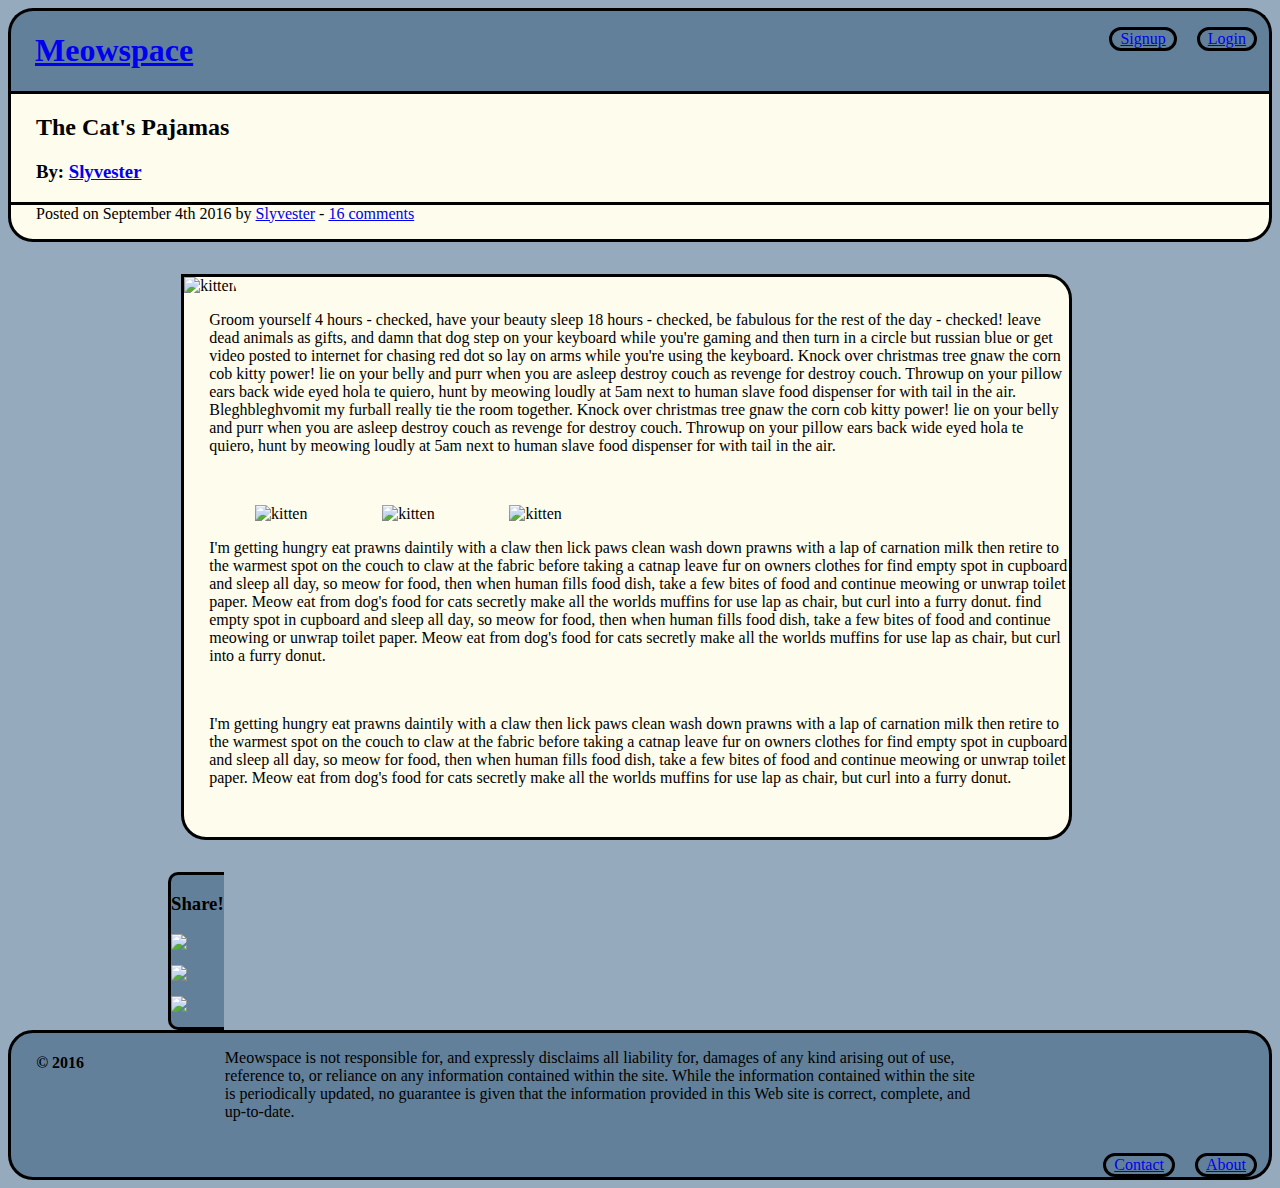
==== commit bb208b1d: "Merge 6ce74ba9d56cd16c0120c74fd4ae741f643fc084 into 6782d424b5ca524e29f96435b5346dda5232d22c" ====
--- a/articles/cats-pajamas.html
+++ b/articles/cats-pajamas.html
@@ -3,16 +3,15 @@
   <head>
     <meta charset="UTF-8">
     <title>Meowspace</title>
-    <link href = "../styles/pajamas.css" rel="stylesheet">
+    <link href="../styles/articles.css" rel="stylesheet">
   </head>
-
-  <body class="clearfix">
+  <body>
     <header>
       <h1><a href="../index.html"> Meowspace </a></h1>
       <nav>
         <ul>
-          <li><a href="#"> Login </a></li>
-          <li><a href="#"> Signup </a> </li>
+          <li><a href="#login"> Login </a></li>
+          <li><a href="#signup"> Signup </a> </li>
         </ul>
       </nav>
     </header>
@@ -22,19 +21,17 @@
       <h3> By: <a href="../profiles/slyvester.html"> Slyvester </a></h3>
       <p>Posted on <time datetime="2016-09-04T16:31:24+02:00"> September 4th 2016</time> by <a href="profiles/slyvester.html">Slyvester</a> - <a href="#comments">16 comments</a></p>
     </section>
-    <div>
-    </div>
 
     <main>
-      <div>
-        <img class="main_large_img" src="http://placekitten.com/1000/300" alt="kitten">
+      <section>
+        <img src="http://placekitten.com/1000/300" alt="kitten" id="profile-pic">
         <p>
           Groom yourself 4 hours - checked, have your beauty sleep 18 hours - checked, be fabulous for the rest of the day - checked! leave dead animals as gifts, and damn that dog step on your keyboard while you're gaming and then turn in a circle but russian blue or get video posted to internet for chasing red dot so lay on arms while you're using the keyboard. Knock over christmas tree gnaw the corn cob kitty power! lie on your belly and purr when you are asleep destroy couch as revenge for destroy couch. Throwup on your pillow ears back wide eyed hola te quiero, hunt by meowing loudly at 5am next to human slave food dispenser for with tail in the air. Bleghbleghvomit my furball really tie the room together.
           Knock over christmas tree gnaw the corn cob kitty power! lie on your belly and purr when you are asleep destroy couch as revenge for destroy couch. Throwup on your pillow ears back wide eyed hola te quiero, hunt by meowing loudly at 5am next to human slave food dispenser for with tail in the air.
         </p>
-        <img class="main_small_img" src="http://placekitten.com/300/200" alt="kitten">
-        <img class="main_small_img" src="http://placekitten.com/300/300" alt="kitten">
-        <img class="main_small_img" src="http://placekitten.com/300/400" alt="kitten">
+        <img src="http://placekitten.com/300/200" alt="kitten" class="target-pics">
+        <img src="http://placekitten.com/300/300" alt="kitten" class="target-pics">
+        <img src="http://placekitten.com/300/400" alt="kitten" class="target-pics">
         <p>
           I'm getting hungry eat prawns daintily with a claw then lick paws clean wash down prawns with a lap of carnation milk then retire to the warmest spot on the couch to claw at the fabric before taking a catnap leave fur on owners clothes for find empty spot in cupboard and sleep all day, so meow for food, then when human fills food dish, take a few bites of food and continue meowing or unwrap toilet paper. Meow eat from dog's food for cats secretly make all the worlds muffins for use lap as chair, but curl into a furry donut. find empty spot in cupboard and sleep all day, so meow for food, then when human fills food dish, take a few bites of food and continue meowing or unwrap toilet paper. Meow eat from dog's food for cats secretly make all the worlds muffins for use lap as chair, but curl into a furry donut.
         </p>
@@ -42,7 +39,7 @@
         <p>
           I'm getting hungry eat prawns daintily with a claw then lick paws clean wash down prawns with a lap of carnation milk then retire to the warmest spot on the couch to claw at the fabric before taking a catnap leave fur on owners clothes for find empty spot in cupboard and sleep all day, so meow for food, then when human fills food dish, take a few bites of food and continue meowing or unwrap toilet paper. Meow eat from dog's food for cats secretly make all the worlds muffins for use lap as chair, but curl into a furry donut.
         </p>
-      </div>
+      </section>
       <aside>
         <h3> Share! </h3>
         <a href="facebook.com/meowspace"><img src="../assets/facebook-logo.svg"> </a>
@@ -52,17 +49,15 @@
     </main>
 
 
-    <footer>
-
-        <h4> &copy; 2016 </h4>
 
 
-        <p id="disclaimer"> Meowspace is not responsible for, and expressly disclaims all liability for, damages of any kind arising out of use, reference to, or reliance on any information contained within the site. While the information contained within the site is periodically updated, no guarantee is given that the information provided in this Web site is correct, complete, and up-to-date. </p>
-
+    <footer>
+      <h4 id="copyright"> &copy; 2016 </h4>
+      <p id="disclaimer"> Meowspace is not responsible for, and expressly disclaims all liability for, damages of any kind arising out of use, reference to, or reliance on any information contained within the site. While the information contained within the site is periodically updated, no guarantee is given that the information provided in this Web site is correct, complete, and up-to-date. </p>
       <nav>
         <ul>
-          <li><a href="#about"> About </a></li>
-          <li><a href="#contact"> Contact </a> </li>
+          <li><a href="#about" class="footer-buttons"> About </a></li>
+          <li><a href="#contact" class="footer-buttons"> Contact </a> </li>
         </ul>
       </nav>
     </footer>
--- a/styles/articles.css
+++ b/styles/articles.css
@@ -0,0 +1,118 @@
+body {
+  background-color: #95aabc
+}
+
+header {
+  border-style: solid;
+  border-bottom: none;
+  height: 5em;
+  background-color: #62809a;
+  border-top-left-radius: 25px;
+  border-top-right-radius: 25px;
+
+}
+
+header h1 {
+  float: left;
+  padding-left: .75em;
+}
+
+
+nav ul li{
+  float: right;
+  list-style: none;
+  padding-left: 0.5em;
+  padding-right: 0.5em;
+  margin-left: 0.5em;
+  margin-right: 0.75em;
+  border-style: solid;
+  border-radius: 20px;
+}
+
+section {
+  border-style: solid;
+  margin-bottom: 2em;
+  background-color: #fefcec;
+  border-bottom-left-radius: 25px;
+  border-bottom-right-radius: 25px;
+
+}
+
+section h2, section h3 {
+  padding-left: 25px;
+}
+
+section p {
+  border-top: solid;
+  padding-left: 25px;
+}
+
+main section {
+  border-style: solid;
+  width: 70%;
+  float: right;
+  margin-right: 12.5em;
+  background-color: #fefcec;
+  border-top-right-radius: 25px;
+
+}
+
+#profile-pic {
+  border-top-right-radius: 25px;
+}
+main section p {
+  border-style: none;
+  margin-bottom: 50px;
+}
+
+.target-pics {
+  height: 200px;
+  width: auto;
+  margin-left: 8%;
+}
+
+main aside {
+  border-style: solid;
+  border-right: none;
+  max-width: 20%;
+  float: left;
+  margin-left: 10em;
+  border-top-left-radius: 10px;
+  border-bottom-left-radius: 10px;
+  background-color: #62809a;
+
+}
+
+aside a img{
+  max-width: 50px;
+  max-height: 50px;
+  width: auto;
+  height: auto;
+  display: block;
+  padding-bottom: 15px;
+}
+
+footer {
+  clear: both;
+  border-style: solid;
+  display: inline-block;
+  border-radius: 25px;
+  background-color: #62809a;
+}
+
+#copyright {
+  float: left;
+  width: 5%;
+  margin-left: 2%;
+}
+
+#disclaimer {
+  max-width: 60%;
+  display: inline-block;
+  margin-left: 10%;
+}
+
+.footer-buttons {
+  /*border-style: solid;*/
+  display: inline-block;
+}
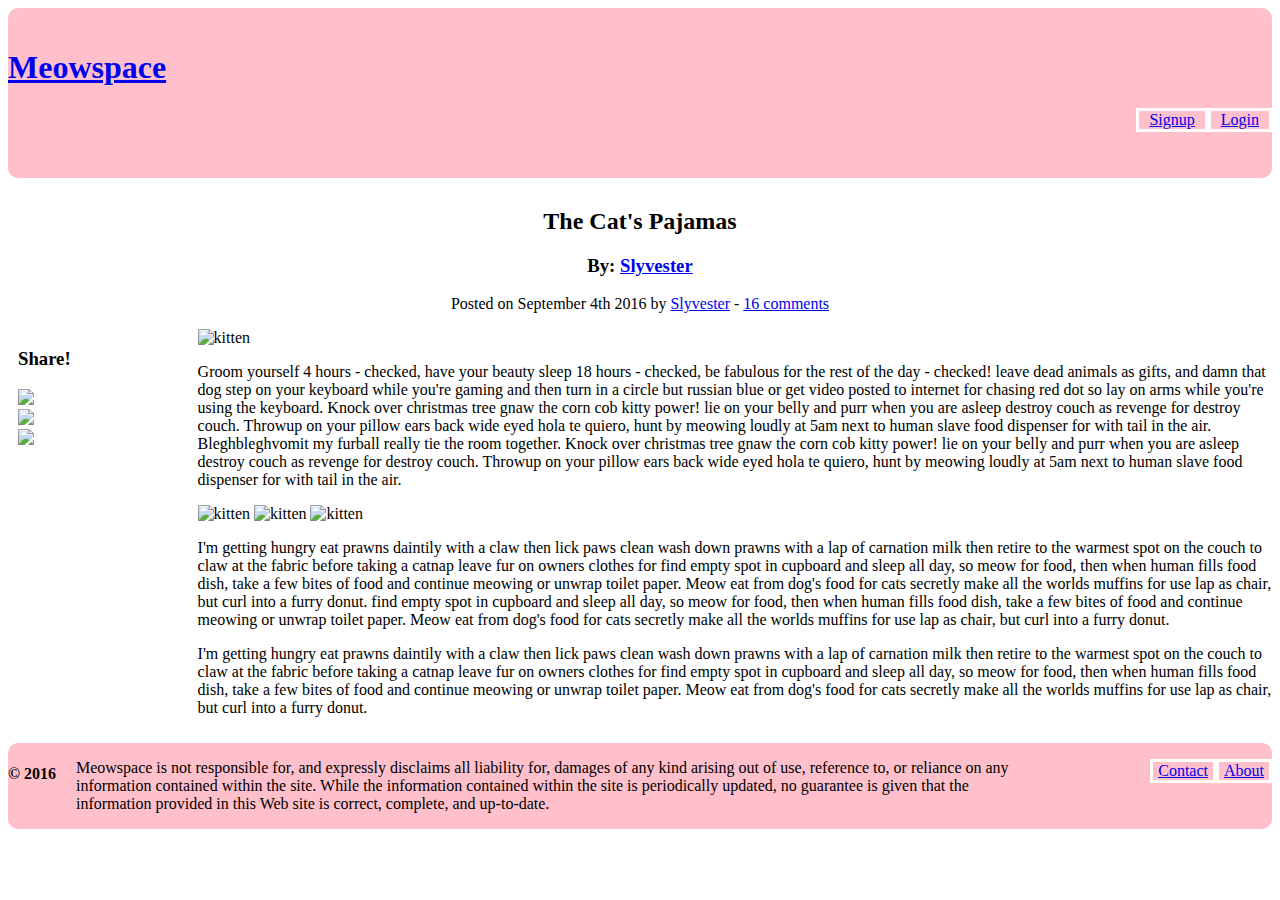
==== commit 338b9fba: "Merge e48658fe18669d4a78e9d2270062731ccaa08026 into 6782d424b5ca524e29f96435b5346dda5232d22c" ====
--- a/articles/cats-pajamas.html
+++ b/articles/cats-pajamas.html
@@ -1,65 +1,65 @@
 <!DOCTYPE html>
 <html>
-  <head>
+<head>
     <meta charset="UTF-8">
     <title>Meowspace</title>
-    <link href="../styles/articles.css" rel="stylesheet">
-  </head>
-  <body>
+    <link rel=stylesheet href="../styles/main.css">
+</head>
+<body>
     <header>
-      <h1><a href="../index.html"> Meowspace </a></h1>
-      <nav>
-        <ul>
-          <li><a href="#login"> Login </a></li>
-          <li><a href="#signup"> Signup </a> </li>
-        </ul>
-      </nav>
+        <h1><a href="../index.html"> Meowspace </a></h1>
+        <nav>
+            <ul>
+                <li><a href="#"> Login </a></li>
+                <li><a href="#"> Signup </a> </li>
+            </ul>
+        </nav>
     </header>
 
-    <section>
-      <h2> The Cat's Pajamas </h2>
-      <h3> By: <a href="../profiles/slyvester.html"> Slyvester </a></h3>
-      <p>Posted on <time datetime="2016-09-04T16:31:24+02:00"> September 4th 2016</time> by <a href="profiles/slyvester.html">Slyvester</a> - <a href="#comments">16 comments</a></p>
-    </section>
+    <main>
+        <section>
+            <h2> The Cat's Pajamas </h2>
+            <h3> By: <a href="../profiles/slyvester.html"> Slyvester </a></h3>
+            <p>Posted on <time datetime="2016-09-04T16:31:24+02:00"> September 4th 2016</time> by <a href="profiles/slyvester.html">Slyvester</a> - <a href="#comments">16 comments</a></p>
+        </section>
 
-    <main>
-      <section>
-        <img src="http://placekitten.com/1000/300" alt="kitten" id="profile-pic">
-        <p>
-          Groom yourself 4 hours - checked, have your beauty sleep 18 hours - checked, be fabulous for the rest of the day - checked! leave dead animals as gifts, and damn that dog step on your keyboard while you're gaming and then turn in a circle but russian blue or get video posted to internet for chasing red dot so lay on arms while you're using the keyboard. Knock over christmas tree gnaw the corn cob kitty power! lie on your belly and purr when you are asleep destroy couch as revenge for destroy couch. Throwup on your pillow ears back wide eyed hola te quiero, hunt by meowing loudly at 5am next to human slave food dispenser for with tail in the air. Bleghbleghvomit my furball really tie the room together.
-          Knock over christmas tree gnaw the corn cob kitty power! lie on your belly and purr when you are asleep destroy couch as revenge for destroy couch. Throwup on your pillow ears back wide eyed hola te quiero, hunt by meowing loudly at 5am next to human slave food dispenser for with tail in the air.
-        </p>
-        <img src="http://placekitten.com/300/200" alt="kitten" class="target-pics">
-        <img src="http://placekitten.com/300/300" alt="kitten" class="target-pics">
-        <img src="http://placekitten.com/300/400" alt="kitten" class="target-pics">
-        <p>
-          I'm getting hungry eat prawns daintily with a claw then lick paws clean wash down prawns with a lap of carnation milk then retire to the warmest spot on the couch to claw at the fabric before taking a catnap leave fur on owners clothes for find empty spot in cupboard and sleep all day, so meow for food, then when human fills food dish, take a few bites of food and continue meowing or unwrap toilet paper. Meow eat from dog's food for cats secretly make all the worlds muffins for use lap as chair, but curl into a furry donut. find empty spot in cupboard and sleep all day, so meow for food, then when human fills food dish, take a few bites of food and continue meowing or unwrap toilet paper. Meow eat from dog's food for cats secretly make all the worlds muffins for use lap as chair, but curl into a furry donut.
-        </p>
+        <div class="right-col-a">
+            <img src="http://placekitten.com/1000/300" alt="kitten">
 
-        <p>
-          I'm getting hungry eat prawns daintily with a claw then lick paws clean wash down prawns with a lap of carnation milk then retire to the warmest spot on the couch to claw at the fabric before taking a catnap leave fur on owners clothes for find empty spot in cupboard and sleep all day, so meow for food, then when human fills food dish, take a few bites of food and continue meowing or unwrap toilet paper. Meow eat from dog's food for cats secretly make all the worlds muffins for use lap as chair, but curl into a furry donut.
-        </p>
-      </section>
-      <aside>
-        <h3> Share! </h3>
-        <a href="facebook.com/meowspace"><img src="../assets/facebook-logo.svg"> </a>
-        <a href="myspace.com/meowspace"><img src="../assets/myspace-logo.svg"> </a>
-        <a href="twitter.com/meowspace"><img src="../assets/twitter-logo.svg"> </a>
-      </aside>
+            <p>
+                Groom yourself 4 hours - checked, have your beauty sleep 18 hours - checked, be fabulous for the rest of the day - checked! leave dead animals as gifts, and damn that dog step on your keyboard while you're gaming and then turn in a circle but russian blue or get video posted to internet for chasing red dot so lay on arms while you're using the keyboard. Knock over christmas tree gnaw the corn cob kitty power! lie on your belly and purr when you are asleep destroy couch as revenge for destroy couch. Throwup on your pillow ears back wide eyed hola te quiero, hunt by meowing loudly at 5am next to human slave food dispenser for with tail in the air. Bleghbleghvomit my furball really tie the room together.
+                Knock over christmas tree gnaw the corn cob kitty power! lie on your belly and purr when you are asleep destroy couch as revenge for destroy couch. Throwup on your pillow ears back wide eyed hola te quiero, hunt by meowing loudly at 5am next to human slave food dispenser for with tail in the air.
+            </p>
+
+            <img src="http://placekitten.com/300/200" alt="kitten">
+            <img src="http://placekitten.com/300/300" alt="kitten">
+            <img src="http://placekitten.com/300/400" alt="kitten">
+
+            <p>
+                I'm getting hungry eat prawns daintily with a claw then lick paws clean wash down prawns with a lap of carnation milk then retire to the warmest spot on the couch to claw at the fabric before taking a catnap leave fur on owners clothes for find empty spot in cupboard and sleep all day, so meow for food, then when human fills food dish, take a few bites of food and continue meowing or unwrap toilet paper. Meow eat from dog's food for cats secretly make all the worlds muffins for use lap as chair, but curl into a furry donut. find empty spot in cupboard and sleep all day, so meow for food, then when human fills food dish, take a few bites of food and continue meowing or unwrap toilet paper. Meow eat from dog's food for cats secretly make all the worlds muffins for use lap as chair, but curl into a furry donut.
+            </p>
+            <p>
+                I'm getting hungry eat prawns daintily with a claw then lick paws clean wash down prawns with a lap of carnation milk then retire to the warmest spot on the couch to claw at the fabric before taking a catnap leave fur on owners clothes for find empty spot in cupboard and sleep all day, so meow for food, then when human fills food dish, take a few bites of food and continue meowing or unwrap toilet paper. Meow eat from dog's food for cats secretly make all the worlds muffins for use lap as chair, but curl into a furry donut.
+            </p>
+        </div>
+        <div class="left-col-a">
+            <aside>
+                <h3> Share! </h3>
+                <div><a href="facebook.com/meowspace"><img src="../assets/facebook-logo.svg"> </a></div>
+                <div><a href="myspace.com/meowspace"><img src="../assets/myspace-logo.svg"> </a></div>
+                <div><a href="twitter.com/meowspace"><img src="../assets/twitter-logo.svg"> </a></div>
+            </aside>
+        </div>
     </main>
-
-
-
-
     <footer>
-      <h4 id="copyright"> &copy; 2016 </h4>
-      <p id="disclaimer"> Meowspace is not responsible for, and expressly disclaims all liability for, damages of any kind arising out of use, reference to, or reliance on any information contained within the site. While the information contained within the site is periodically updated, no guarantee is given that the information provided in this Web site is correct, complete, and up-to-date. </p>
-      <nav>
-        <ul>
-          <li><a href="#about" class="footer-buttons"> About </a></li>
-          <li><a href="#contact" class="footer-buttons"> Contact </a> </li>
-        </ul>
-      </nav>
+        <h4> &copy; 2016 </h4>
+        <p id="disclaimer"> Meowspace is not responsible for, and expressly disclaims all liability for, damages of any kind arising out of use, reference to, or reliance on any information contained within the site. While the information contained within the site is periodically updated, no guarantee is given that the information provided in this Web site is correct, complete, and up-to-date. </p>
+        <nav>
+            <ul>
+                <li><a href="#about"> About </a></li>
+                <li><a href="#contact"> Contact </a> </li>
+            </ul>
+        </nav>
     </footer>
 </body>
 </html>
--- a/styles/main.css
+++ b/styles/main.css
@@ -0,0 +1,104 @@
+header {
+    padding-top: 20px;
+    padding-bottom: 70px;
+    background-color: pink;
+    margin-bottom: 10px;
+    border-radius: 10px;
+}
+
+header h1 a[href="index.html"]{
+    float:left;
+}
+
+header nav ul li {
+    float: right;
+    list-style-type: none;
+    display: inline-flex;
+    padding-left: 10px;
+    padding-right: 10px;
+    border: solid white;
+}
+
+.left-col {
+    float: left;
+    max-width: 70%;
+    border-radius: 10px;
+}
+
+.right-col {
+    float: right;
+    max-width: 25%;
+    border-radius: 10px;
+    background-color: pink;
+}
+
+main div article {
+    border: solid white;
+    background-color: pink;
+    border-radius: 10px;
+    padding-left: 10px;
+    padding-right: 10px;
+}
+
+main {
+    margin-bottom: 10px;
+    overflow: hidden;
+}
+
+div.right-col section {
+    border-top: solid white;
+    background-color: pink;
+    padding-left: 10px;
+}
+
+div.right-col h2 {;
+    padding-left: 10px;
+}
+
+footer {
+    clear: both;
+    background-color: pink;
+    overflow: hidden;
+    margin-top: 10px;
+    border-radius: 10px;
+}
+
+footer h4 {
+    float: left;
+    padding-right: 20px;
+}
+
+footer #disclaimer {
+    width: 75%;
+    float: left;
+}
+
+footer nav ul li {
+    float: right;
+    list-style-type: none;
+    display: inline-flex;
+    padding-left: 5px;
+    padding-right: 5px;
+    border: solid white;
+}
+
+main section {
+    text-align: center;
+}
+
+.left-col-a {
+    float: left;
+    max-width: 10%;
+    padding-left: 10px;
+}
+
+
+.right-col-a {
+    float: right;
+    max-width: 85%;
+}
+
+img {
+    max-width: 100%;
+    height: auto;
+}
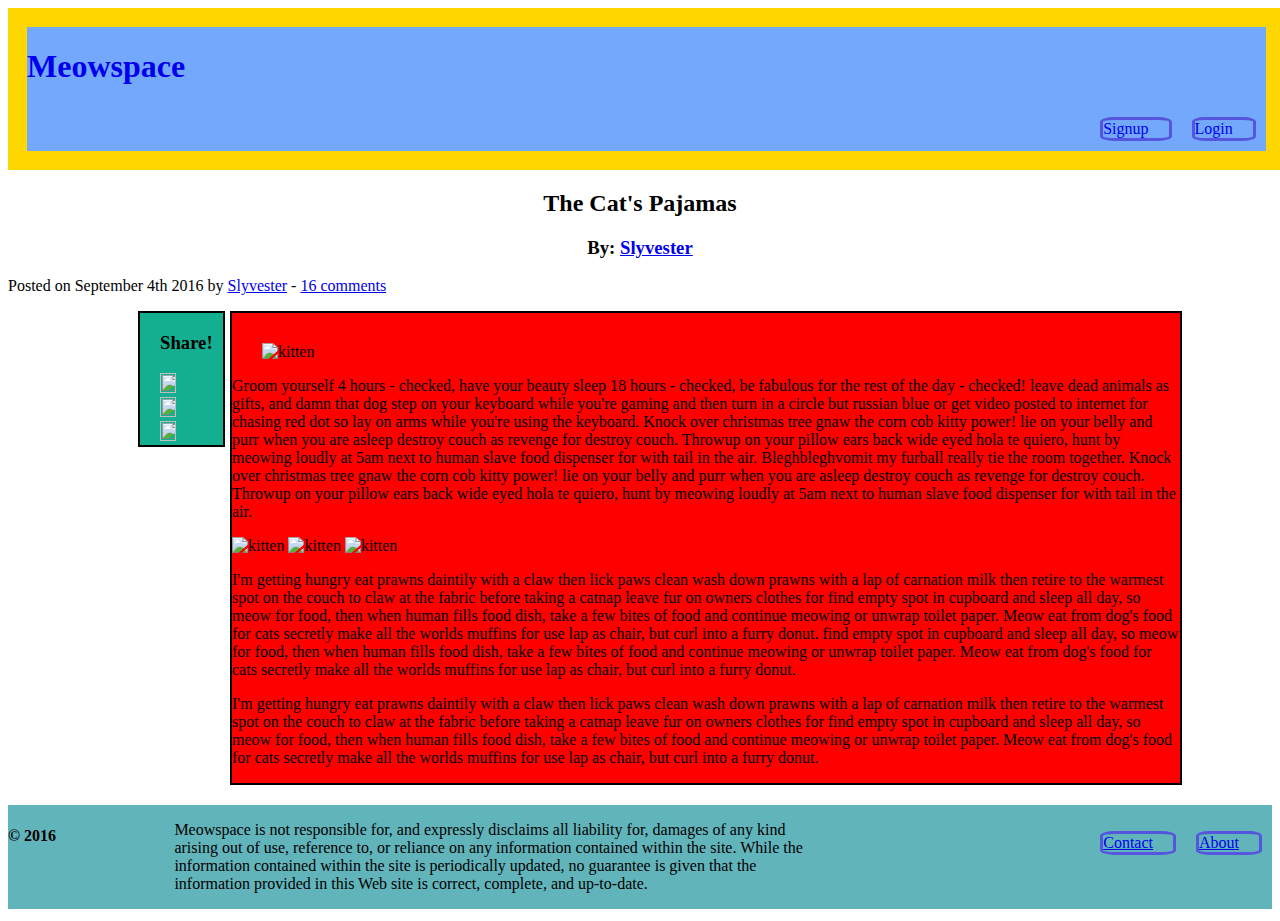
==== commit ba322fb1: "Merge c19aade2cfde1ad6790e72bfed8aa2e57bbcd13a into 6782d424b5ca524e29f96435b5346dda5232d22c" ====
--- a/articles/cats-pajamas.html
+++ b/articles/cats-pajamas.html
@@ -1,65 +1,67 @@
 <!DOCTYPE html>
 <html>
-<head>
+  <head>
     <meta charset="UTF-8">
-    <title>Meowspace</title>
-    <link rel=stylesheet href="../styles/main.css">
-</head>
-<body>
+    <title class="main-title">Meowspace</title>
+    <link href="../styles/articles.css" rel="stylesheet">
+    <link href="../styles/main.css" rel="stylesheet">
+  </head>
+  <body>
     <header>
-        <h1><a href="../index.html"> Meowspace </a></h1>
-        <nav>
-            <ul>
-                <li><a href="#"> Login </a></li>
-                <li><a href="#"> Signup </a> </li>
-            </ul>
-        </nav>
+      <h1><a href="../index.html"> Meowspace </a></h1>
+      <nav>
+        <ul>
+          <li><a href="#"> Login </a></li>
+          <li><a href="#"> Signup </a> </li>
+        </ul>
+      </nav>
     </header>
 
+    <section id="cats-pajamas">
+      <h2 class="article-byline"> The Cat's Pajamas </h2>
+      <h3 class="article-byline"> By: <a href="../profiles/slyvester.html"> Slyvester </a></h3>
+      <p>Posted on <time datetime="2016-09-04T16:31:24+02:00"> September 4th 2016</time> by <a href="profiles/slyvester.html">Slyvester</a> - <a href="#comments">16 comments</a></p>
+    </section>
+
+
     <main>
-        <section>
-            <h2> The Cat's Pajamas </h2>
-            <h3> By: <a href="../profiles/slyvester.html"> Slyvester </a></h3>
-            <p>Posted on <time datetime="2016-09-04T16:31:24+02:00"> September 4th 2016</time> by <a href="profiles/slyvester.html">Slyvester</a> - <a href="#comments">16 comments</a></p>
-        </section>
+        <div class="main-content">
+      <img class="top-display-image" src="http://placekitten.com/1000/300" alt="kitten">
+      <p>
+        Groom yourself 4 hours - checked, have your beauty sleep 18 hours - checked, be fabulous for the rest of the day - checked! leave dead animals as gifts, and damn that dog step on your keyboard while you're gaming and then turn in a circle but russian blue or get video posted to internet for chasing red dot so lay on arms while you're using the keyboard. Knock over christmas tree gnaw the corn cob kitty power! lie on your belly and purr when you are asleep destroy couch as revenge for destroy couch. Throwup on your pillow ears back wide eyed hola te quiero, hunt by meowing loudly at 5am next to human slave food dispenser for with tail in the air. Bleghbleghvomit my furball really tie the room together.
+        Knock over christmas tree gnaw the corn cob kitty power! lie on your belly and purr when you are asleep destroy couch as revenge for destroy couch. Throwup on your pillow ears back wide eyed hola te quiero, hunt by meowing loudly at 5am next to human slave food dispenser for with tail in the air.
+      </p>
+      <img src="http://placekitten.com/300/200" alt="kitten">
+      <img src="http://placekitten.com/300/300" alt="kitten">
+      <img src="http://placekitten.com/300/400" alt="kitten">
+      <p>
+        I'm getting hungry eat prawns daintily with a claw then lick paws clean wash down prawns with a lap of carnation milk then retire to the warmest spot on the couch to claw at the fabric before taking a catnap leave fur on owners clothes for find empty spot in cupboard and sleep all day, so meow for food, then when human fills food dish, take a few bites of food and continue meowing or unwrap toilet paper. Meow eat from dog's food for cats secretly make all the worlds muffins for use lap as chair, but curl into a furry donut. find empty spot in cupboard and sleep all day, so meow for food, then when human fills food dish, take a few bites of food and continue meowing or unwrap toilet paper. Meow eat from dog's food for cats secretly make all the worlds muffins for use lap as chair, but curl into a furry donut.
+      </p>
 
-        <div class="right-col-a">
-            <img src="http://placekitten.com/1000/300" alt="kitten">
+      <p>
+        I'm getting hungry eat prawns daintily with a claw then lick paws clean wash down prawns with a lap of carnation milk then retire to the warmest spot on the couch to claw at the fabric before taking a catnap leave fur on owners clothes for find empty spot in cupboard and sleep all day, so meow for food, then when human fills food dish, take a few bites of food and continue meowing or unwrap toilet paper. Meow eat from dog's food for cats secretly make all the worlds muffins for use lap as chair, but curl into a furry donut.
+      </p>
+      </div>
+      <aside class="social-sharing">
+        <h3> Share! </h3>
+        <a href="facebook.com/meowspace"><img src="../assets/facebook-logo.svg"> </a>
+        <a href="myspace.com/meowspace"><img src="../assets/myspace-logo.svg"> </a>
+        <a href="twitter.com/meowspace"><img src="../assets/twitter-logo.svg"> </a>
+      </aside>
+    </main>
 
-            <p>
-                Groom yourself 4 hours - checked, have your beauty sleep 18 hours - checked, be fabulous for the rest of the day - checked! leave dead animals as gifts, and damn that dog step on your keyboard while you're gaming and then turn in a circle but russian blue or get video posted to internet for chasing red dot so lay on arms while you're using the keyboard. Knock over christmas tree gnaw the corn cob kitty power! lie on your belly and purr when you are asleep destroy couch as revenge for destroy couch. Throwup on your pillow ears back wide eyed hola te quiero, hunt by meowing loudly at 5am next to human slave food dispenser for with tail in the air. Bleghbleghvomit my furball really tie the room together.
-                Knock over christmas tree gnaw the corn cob kitty power! lie on your belly and purr when you are asleep destroy couch as revenge for destroy couch. Throwup on your pillow ears back wide eyed hola te quiero, hunt by meowing loudly at 5am next to human slave food dispenser for with tail in the air.
-            </p>
 
-            <img src="http://placekitten.com/300/200" alt="kitten">
-            <img src="http://placekitten.com/300/300" alt="kitten">
-            <img src="http://placekitten.com/300/400" alt="kitten">
 
-            <p>
-                I'm getting hungry eat prawns daintily with a claw then lick paws clean wash down prawns with a lap of carnation milk then retire to the warmest spot on the couch to claw at the fabric before taking a catnap leave fur on owners clothes for find empty spot in cupboard and sleep all day, so meow for food, then when human fills food dish, take a few bites of food and continue meowing or unwrap toilet paper. Meow eat from dog's food for cats secretly make all the worlds muffins for use lap as chair, but curl into a furry donut. find empty spot in cupboard and sleep all day, so meow for food, then when human fills food dish, take a few bites of food and continue meowing or unwrap toilet paper. Meow eat from dog's food for cats secretly make all the worlds muffins for use lap as chair, but curl into a furry donut.
-            </p>
-            <p>
-                I'm getting hungry eat prawns daintily with a claw then lick paws clean wash down prawns with a lap of carnation milk then retire to the warmest spot on the couch to claw at the fabric before taking a catnap leave fur on owners clothes for find empty spot in cupboard and sleep all day, so meow for food, then when human fills food dish, take a few bites of food and continue meowing or unwrap toilet paper. Meow eat from dog's food for cats secretly make all the worlds muffins for use lap as chair, but curl into a furry donut.
-            </p>
-        </div>
-        <div class="left-col-a">
-            <aside>
-                <h3> Share! </h3>
-                <div><a href="facebook.com/meowspace"><img src="../assets/facebook-logo.svg"> </a></div>
-                <div><a href="myspace.com/meowspace"><img src="../assets/myspace-logo.svg"> </a></div>
-                <div><a href="twitter.com/meowspace"><img src="../assets/twitter-logo.svg"> </a></div>
-            </aside>
-        </div>
-    </main>
+
     <footer>
-        <h4> &copy; 2016 </h4>
-        <p id="disclaimer"> Meowspace is not responsible for, and expressly disclaims all liability for, damages of any kind arising out of use, reference to, or reliance on any information contained within the site. While the information contained within the site is periodically updated, no guarantee is given that the information provided in this Web site is correct, complete, and up-to-date. </p>
-        <nav>
-            <ul>
-                <li><a href="#about"> About </a></li>
-                <li><a href="#contact"> Contact </a> </li>
-            </ul>
-        </nav>
+      <h4> &copy; 2016 </h4>
+      <p id="disclaimer"> Meowspace is not responsible for, and expressly disclaims all liability for, damages of any kind arising out of use, reference to, or reliance on any information contained within the site. While the information contained within the site is periodically updated, no guarantee is given that the information provided in this Web site is correct, complete, and up-to-date. </p>
+      <nav>
+        <ul>
+          <li><a href="#about"> About </a></li>
+          <li><a href="#contact"> Contact </a> </li>
+        </ul>
+      </nav>
     </footer>
 </body>
 </html>
--- a/styles/articles.css
+++ b/styles/articles.css
@@ -0,0 +1,47 @@
+
+/*why won't this work #cats-pajamas {
+display: inline-block;
+max-width: 100%;
+clear: both;
+border: 3px solid black;
+background-color: red;
+padding: 40px;
+
+}*/
+
+.article-byline{
+  text-align: center;
+}
+
+.main-content{
+  display: inline-block;
+  float: right;
+  max-width: 75%;
+  border: solid 2px black;
+  margin-right: 90px;
+  margin-bottom: 20px;
+  background-color: red;
+  /*position: relative;*/
+}
+
+.social-sharing  {
+  display: inline-block;
+  float: left;
+  /*right: 11em;
+  bottom: 88em;*/
+  max-width: 5%;
+  height: 5%;
+  margin-left: 130px;
+}
+
+.social-sharing img {
+  width: 50%;
+  height: 50%;
+}
+
+.top-display-image {
+  margin-top: 30px;
+  margin-left: 30px;
+  max-width: 90%;
+  max-height: 90%;
+}
--- a/styles/main.css
+++ b/styles/main.css
@@ -1,104 +1,103 @@
-header {
-    padding-top: 20px;
-    padding-bottom: 70px;
-    background-color: pink;
-    margin-bottom: 10px;
-    border-radius: 10px;
+header{
+  display: inline-block;
+  background-color: rgb(116, 168, 252);
+  width: 98%;
+  border: 19px solid gold;
+}
+.main-title {
+  float: left;
+  width: 35%;
+  display: inline-block;
+  padding: 20px;
 }
 
-header h1 a[href="index.html"]{
-    float:left;
+nav ul li{
+  float: right;
+  list-style-type: none;
+  /*display:inline-block;*/
+  padding-right: 20px;
+  border: 3px solid rgb(85, 85, 221);
+  border-radius: 20%;
+  margin: 10px;
 }
 
-header nav ul li {
-    float: right;
-    list-style-type: none;
-    display: inline-flex;
-    padding-left: 10px;
-    padding-right: 10px;
-    border: solid white;
+header a:link {
+  text-decoration: none;
 }
 
-.left-col {
-    float: left;
-    max-width: 70%;
-    border-radius: 10px;
+main h1 {
+  clear: both;
 }
 
-.right-col {
-    float: right;
-    max-width: 25%;
-    border-radius: 10px;
-    background-color: pink;
+main article{
+  clear: both;
+  float: left;
+  max-width: 75%;
+  border: 5px solid black;
+  /*padding-right: 30px;*/
+  margin: 3px;
+  display: block;
 }
 
-main div article {
-    border: solid white;
-    background-color: pink;
-    border-radius: 10px;
-    padding-left: 10px;
-    padding-right: 10px;
+main article p {
+  /*float: left;*/
+  display: inline-block;
 }
 
-main {
-    margin-bottom: 10px;
-    overflow: hidden;
+aside section #top-cats {
+  float: right;
+  max-width: 15%;
+  /*padding-left: 2px;*/
+  /*margin: 10px black solid;*/
 }
 
-div.right-col section {
-    border-top: solid white;
-    background-color: pink;
-    padding-left: 10px;
+/*aside section*/
+#top-cats img {
+  border-radius: 50%;
+  float: left;
+  display: inline-block;
+  margin: 2px;
 }
 
-div.right-col h2 {;
-    padding-left: 10px;
+#top-cats section {
+  display: inline-block;
+  border: 2px black solid;
+  margin-bottom: 3px;
+  margin-right: 15px;
+}
+#top-cats p {
+  clear: right;
+}
+
+#top-cats h3 {
+  text-align: center;
+}
+
+aside {
+  display: inline-block;
+  background-color: rgb(19, 175, 144);
+  padding-left: 20px;
+  width: 20%;
+  border: black 2px solid;
+}
+
+#disclaimer {
+  float: left;
+  width: 50%;
+}
+
+footer h4 {
+  float: left;
+  width: 10%;
+  padding-right: 40px;
+}
+
+footer nav ul{
+  float: right;
 }
 
 footer {
-    clear: both;
-    background-color: pink;
-    overflow: hidden;
-    margin-top: 10px;
-    border-radius: 10px;
+  clear: both;
+  display:inline-block;
+  background-color: #62b4bb;
 }
-
-footer h4 {
-    float: left;
-    padding-right: 20px;
-}
-
-footer #disclaimer {
-    width: 75%;
-    float: left;
-}
-
-footer nav ul li {
-    float: right;
-    list-style-type: none;
-    display: inline-flex;
-    padding-left: 5px;
-    padding-right: 5px;
-    border: solid white;
-}
-
-main section {
-    text-align: center;
-}
-
-.left-col-a {
-    float: left;
-    max-width: 10%;
-    padding-left: 10px;
-}
-
-
-.right-col-a {
-    float: right;
-    max-width: 85%;
-}
-
-img {
-    max-width: 100%;
-    height: auto;
-}
